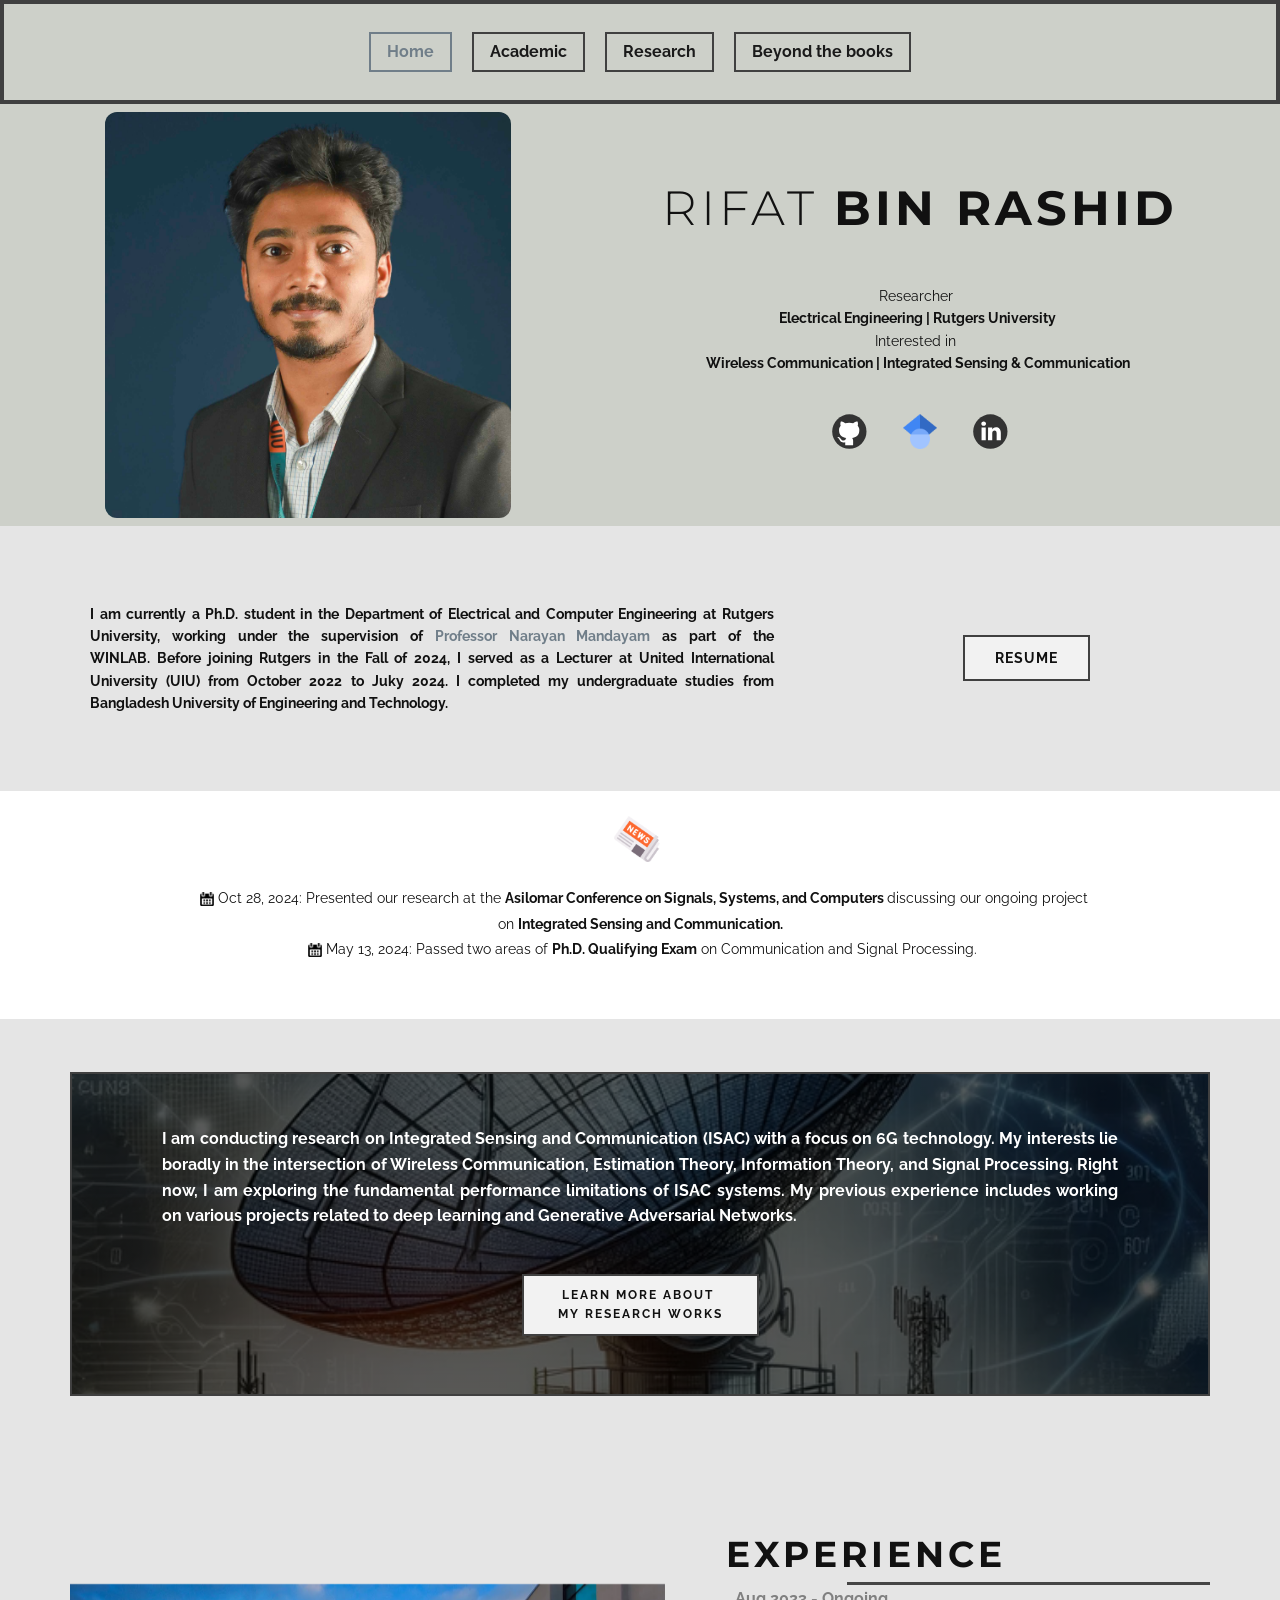
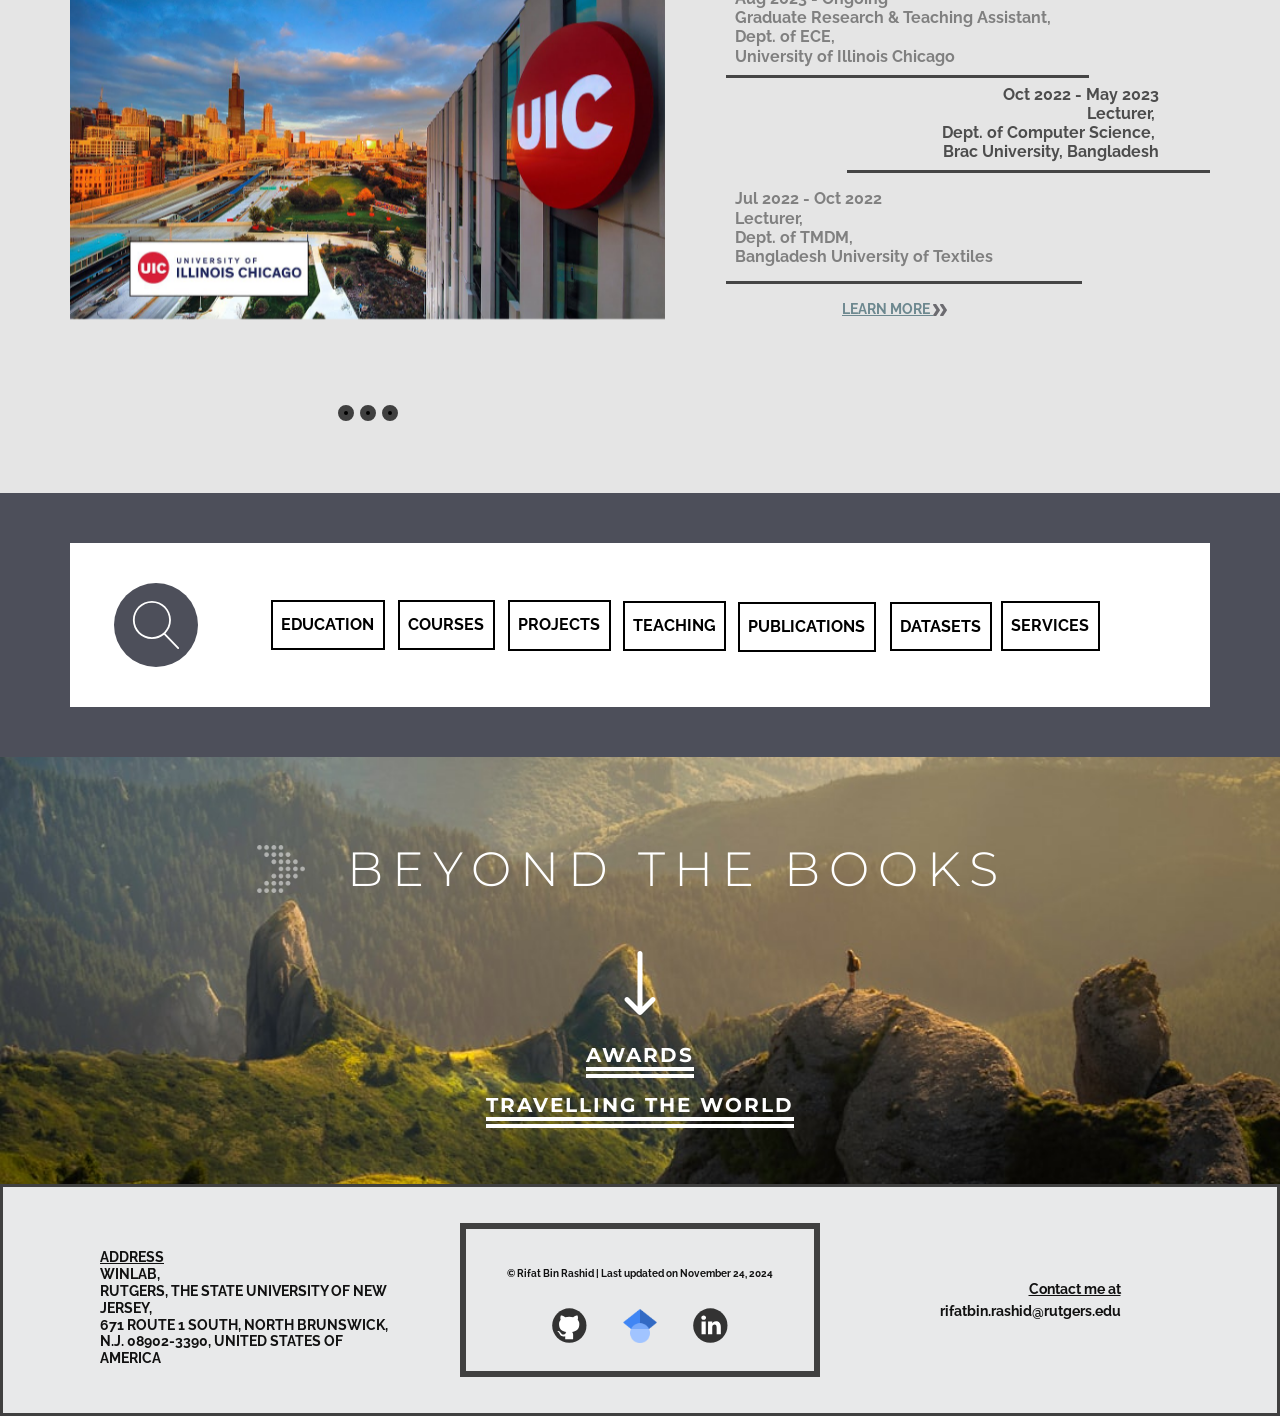
==== index.html @ 01900be0 "Update index.html" ====
<!DOCTYPE html>
<html style="font-size: 16px;" lang="en"><head>
    <meta name="viewport" content="width=device-width, initial-scale=1.0">
    <meta charset="utf-8">
    <meta name="keywords" content="Creative Portfolio, i am designer, webuilddigital, We design People Inspired Experiences that create positive change in people&amp;apos;s lives., Visual communication for brands and people">
    <meta name="description" content="">
    <title>Home</title>
    <link rel="stylesheet" href="nicepage.css" media="screen">
<link rel="stylesheet" href="index.css" media="screen">
    <script class="u-script" type="text/javascript" src="jquery.js" defer=""></script>
    <script class="u-script" type="text/javascript" src="nicepage.js" defer=""></script>
    <meta name="generator" content="Nicepage 7.0.3, nicepage.com">
    <link id="u-theme-google-font" rel="stylesheet" href="https://fonts.googleapis.com/css?family=Montserrat:100,100i,200,200i,300,300i,400,400i,500,500i,600,600i,700,700i,800,800i,900,900i|Raleway:100,100i,200,200i,300,300i,400,400i,500,500i,600,600i,700,700i,800,800i,900,900i">
    <link id="u-page-google-font" rel="stylesheet" href="https://fonts.googleapis.com/css?family=Raleway:100,100i,200,200i,300,300i,400,400i,500,500i,600,600i,700,700i,800,800i,900,900i|Montserrat:100,100i,200,200i,300,300i,400,400i,500,500i,600,600i,700,700i,800,800i,900,900i">
    
    
    
    
    
    
    
    
    
    <script type="application/ld+json">{
		"@context": "http://schema.org",
		"@type": "Organization",
		"name": "Site1",
		"sameAs": [
				"https://github.com/RifatBinRashid",
				"https://scholar.google.com/citations?hl=en&user=nobS75MAAAAJ",
				"www.linkedin.com/in/rifat-bin-rashid/"
		]
}</script>
    <meta name="theme-color" content="#707e89">
    <meta property="og:title" content="Home">
    <meta property="og:description" content="">
    <meta property="og:type" content="website">
  <meta data-intl-tel-input-cdn-path="intlTelInput/"></head>
  <body data-home-page="Home.html" data-home-page-title="Home" data-path-to-root="./" data-include-products="false" class="u-body u-xl-mode" data-lang="en"><header class="u-border-4 u-border-grey-75 u-clearfix u-custom-color-2 u-header u-sticky u-sticky-7d06" id="sec-ab9d" data-animation-name="" data-animation-duration="0" data-animation-delay="0" data-animation-direction=""><div class="u-clearfix u-sheet u-valign-middle u-sheet-1">
        <nav class="u-menu u-menu-dropdown u-offcanvas u-menu-1">
          <div class="menu-collapse" style="font-weight: 700;">
            <a class="u-button-style u-custom-text-decoration u-custom-text-hover-color u-hamburger-link u-nav-link" href="#">
              <svg class="u-svg-link" viewBox="0 0 24 24"><use xlink:href="#menu-hamburger"></use></svg>
              <svg class="u-svg-content" version="1.1" id="menu-hamburger" viewBox="0 0 16 16" x="0px" y="0px" xmlns:xlink="http://www.w3.org/1999/xlink" xmlns="http://www.w3.org/2000/svg"><g><rect y="1" width="16" height="2"></rect><rect y="7" width="16" height="2"></rect><rect y="13" width="16" height="2"></rect>
</g></svg>
            </a>
          </div>
          <div class="u-custom-menu u-nav-container">
            <ul class="u-nav u-spacing-20 u-unstyled u-nav-1"><li class="u-nav-item"><a class="u-border-2 u-border-active-palette-1-base u-border-grey-75 u-border-hover-palette-1-light-1 u-button-style u-nav-link u-text-active-palette-1-dark-1 u-text-grey-90 u-text-hover-palette-2-dark-1" href="./" style="padding: 10px 16px;">Home</a>
</li><li class="u-nav-item"><a class="u-border-2 u-border-active-palette-1-base u-border-grey-75 u-border-hover-palette-1-light-1 u-button-style u-nav-link u-text-active-palette-1-dark-1 u-text-grey-90 u-text-hover-palette-2-dark-1" href="Education.html" rel="nofollow" style="padding: 10px 16px;">Academic</a><div class="u-nav-popup"><ul class="u-border-1 u-border-grey-30 u-h-spacing-20 u-nav u-unstyled u-v-spacing-10 u-nav-2"><li class="u-nav-item"><a class="u-button-style u-grey-5 u-nav-link" href="Education.html">Education</a>
</li><li class="u-nav-item"><a class="u-button-style u-grey-5 u-nav-link" href="Courses.html">Coursess</a>
</li><li class="u-nav-item"><a class="u-button-style u-grey-5 u-nav-link" href="Academic-Projects.html">Academic Projects</a>
</li><li class="u-nav-item"><a class="u-button-style u-grey-5 u-nav-link" href="Teaching.html">Teaching</a>
</li></ul>
</div>
</li><li class="u-nav-item"><a class="u-border-2 u-border-active-palette-1-base u-border-grey-75 u-border-hover-palette-1-light-1 u-button-style u-nav-link u-text-active-palette-1-dark-1 u-text-grey-90 u-text-hover-palette-2-dark-1" href="Publications.html" style="padding: 10px 16px;">Research</a><div class="u-nav-popup"><ul class="u-border-1 u-border-grey-30 u-h-spacing-20 u-nav u-unstyled u-v-spacing-10 u-nav-3"><li class="u-nav-item"><a class="u-button-style u-grey-5 u-nav-link" href="Publications.html">Publications</a>
</li><li class="u-nav-item"><a class="u-button-style u-grey-5 u-nav-link" href="Dataset-and-Tools.html">Dataset &amp; Tools</a>
</li><li class="u-nav-item"><a class="u-button-style u-grey-5 u-nav-link" href="Conferences.html" target="_blank">Conferences</a>
</li><li class="u-nav-item"><a class="u-button-style u-grey-5 u-nav-link" href="Service.html">Service</a>
</li></ul>
</div>
</li><li class="u-nav-item"><a class="u-border-2 u-border-active-palette-1-base u-border-grey-75 u-border-hover-palette-1-light-1 u-button-style u-nav-link u-text-active-palette-1-dark-1 u-text-grey-90 u-text-hover-palette-2-dark-1" href="Award.html" style="padding: 10px 16px;">Beyond the books</a><div class="u-nav-popup"><ul class="u-border-1 u-border-grey-30 u-h-spacing-20 u-nav u-unstyled u-v-spacing-10 u-nav-4"><li class="u-nav-item"><a class="u-button-style u-grey-5 u-nav-link" href="Award.html">Awards</a>
</li><li class="u-nav-item"><a class="u-button-style u-grey-5 u-nav-link" href="Travelling-the-world.html">Travelling the world</a>
</li></ul>
</div>
</li></ul>
          </div>
          <div class="u-custom-menu u-nav-container-collapse">
            <div class="u-black u-container-style u-inner-container-layout u-opacity u-opacity-95 u-sidenav">
              <div class="u-inner-container-layout u-sidenav-overflow">
                <div class="u-menu-close"></div>
                <ul class="u-align-center u-nav u-popupmenu-items u-unstyled u-nav-5"><li class="u-nav-item"><a class="u-button-style u-nav-link" href="./">Home</a>
</li><li class="u-nav-item"><a class="u-button-style u-nav-link" href="Education.html" rel="nofollow">Academic</a><div class="u-nav-popup"><ul class="u-border-1 u-border-grey-30 u-h-spacing-20 u-nav u-unstyled u-v-spacing-10 u-nav-6"><li class="u-nav-item"><a class="u-button-style u-nav-link" href="Education.html">Education</a>
</li><li class="u-nav-item"><a class="u-button-style u-nav-link" href="Courses.html">Courses</a>
</li><li class="u-nav-item"><a class="u-button-style u-nav-link" href="Academic-Projects.html">Academic Projects</a>
</li><li class="u-nav-item"><a class="u-button-style u-nav-link" href="Teaching.html">Teaching</a>
</li></ul>
</div>
</li><li class="u-nav-item"><a class="u-button-style u-nav-link" href="Publications.html">Research</a><div class="u-nav-popup"><ul class="u-border-1 u-border-grey-30 u-h-spacing-20 u-nav u-unstyled u-v-spacing-10 u-nav-7"><li class="u-nav-item"><a class="u-button-style u-nav-link" href="Publications.html">Publications</a>
</li><li class="u-nav-item"><a class="u-button-style u-nav-link" href="Dataset-and-Tools.html">Dataset &amp; Tools</a>
</li><li class="u-nav-item"><a class="u-button-style u-nav-link" href="Conferences.html" target="_blank">Conferences</a>
</li><li class="u-nav-item"><a class="u-button-style u-nav-link" href="Service.html">Service</a>
</li></ul>
</div>
</li><li class="u-nav-item"><a class="u-button-style u-nav-link" href="Award.html">Beyond the books</a><div class="u-nav-popup"><ul class="u-border-1 u-border-grey-30 u-h-spacing-20 u-nav u-unstyled u-v-spacing-10 u-nav-8"><li class="u-nav-item"><a class="u-button-style u-nav-link" href="Award.html">Awards</a>
</li><li class="u-nav-item"><a class="u-button-style u-nav-link" href="Travelling-the-world.html">Travelling the world</a>
</li></ul>
</div>
</li></ul>
              </div>
            </div>
            <div class="u-black u-menu-overlay u-opacity u-opacity-70"></div>
          </div>
        </nav>
      </div></header>
    <section class="u-align-center u-clearfix u-container-align-center u-custom-color-2 u-valign-middle-xs u-section-1" id="carousel_a717">
      <div class="u-clearfix u-sheet u-sheet-1">
        <img alt="" class="u-hover-feature u-image u-image-round u-radius u-image-1" data-image-width="200" data-image-height="200" src="images/1169817_CustomAvatar.jpg">
        <div class="u-clearfix u-expanded-width-xs u-group-elements u-group-elements-1">
          <div class="u-clearfix u-expanded-width-lg u-expanded-width-xl u-expanded-width-xs u-group-elements u-group-elements-2">
            <h2 class="u-hover-feature u-text u-text-1">Rifat&nbsp;<b>Bin Rashid</b>
            </h2>
            <p class="u-custom-font u-font-raleway u-hover-feature u-text u-text-2">Researcher&nbsp;<br>
              <span style="font-weight: 700;">Electrical Engineering | Rutgers University </span>
              <br>Interested in&nbsp;<br>
              <span style="font-weight: 700;">Wireless Communication | Integrated Sensing &amp; Communication</span>
              <br>
            </p>
          </div>
          <div class="u-social-icons u-spacing-36 u-social-icons-1">
            <a class="u-social-url" target="_blank" data-type="Github" title="Github" href="https://github.com/asnsams"><span class="u-icon u-social-github u-social-icon u-text-grey-80 u-icon-1"><svg class="u-svg-link" preserveAspectRatio="xMidYMin slice" viewBox="0 0 112 112" style=""><use xmlns:xlink="http://www.w3.org/1999/xlink" xlink:href="#svg-3ce8"></use></svg><svg class="u-svg-content" viewBox="0 0 112 112" x="0" y="0" id="svg-3ce8"><circle fill="currentColor" cx="56.1" cy="56.1" r="55"></circle><path fill="#FFFFFF" d="M88,51.3c0-5.5-1.9-10.2-5.3-13.7c0.6-1.3,2.3-6.5-0.5-13.5c0,0-4.2-1.4-14,5.3c-4.1-1.1-8.4-1.7-12.7-1.8
	c-4.3,0-8.7,0.6-12.7,1.8c-9.7-6.6-14-5.3-14-5.3c-2.8,7-1,12.2-0.5,13.5C25,41.2,23,45.7,23,51.3c0,19.6,11.9,23.9,23.3,25.2
	c-1.5,1.3-2.8,3.5-3.2,6.8c-3,1.3-10.2,3.6-14.9-4.3c0,0-2.7-4.9-7.8-5.3c0,0-5-0.1-0.4,3.1c0,0,3.3,1.6,5.6,7.5c0,0,3,9.1,17.2,6
	c0,4.3,0.1,8.3,0.1,9.5h25.2c0-1.7,0.1-7.2,0.1-14c0-4.7-1.7-7.9-3.4-9.4C76,75.2,88,70.9,88,51.3z"></path></svg></span>
            </a>
            <a class="u-social-url" target="_blank" data-type="Google Plus" title="Google Scholar" href="https://scholar.google.com/citations?user=h0P-8HcAAAAJ&amp;hl=en&amp;oi=ao"><span class="plus u-file-icon u-icon u-social-google u-social-icon u-text-grey-80 u-icon-2"><img src="images/768px-Google_Scholar_logo.svg.png" alt=""></span>
            </a>
            <a class="u-social-url" target="_blank" data-type="LinkedIn" title="LinkedIn" href="https://www.linkedin.com/in/ataher-sams/"><span class="u-icon u-social-icon u-social-linkedin u-text-grey-80 u-icon-3"><svg class="u-svg-link" preserveAspectRatio="xMidYMin slice" viewBox="0 0 112 112" style=""><use xmlns:xlink="http://www.w3.org/1999/xlink" xlink:href="#svg-fbcb"></use></svg><svg class="u-svg-content" viewBox="0 0 112 112" x="0" y="0" id="svg-fbcb"><circle fill="currentColor" cx="56.1" cy="56.1" r="55"></circle><path fill="#FFFFFF" d="M41.3,83.7H27.9V43.4h13.4V83.7z M34.6,37.9L34.6,37.9c-4.6,0-7.5-3.1-7.5-7c0-4,3-7,7.6-7s7.4,3,7.5,7
      C42.2,34.8,39.2,37.9,34.6,37.9z M89.6,83.7H76.2V62.2c0-5.4-1.9-9.1-6.8-9.1c-3.7,0-5.9,2.5-6.9,4.9c-0.4,0.9-0.4,2.1-0.4,3.3v22.5
      H48.7c0,0,0.2-36.5,0-40.3h13.4v5.7c1.8-2.7,5-6.7,12.1-6.7c8.8,0,15.4,5.8,15.4,18.1V83.7z"></path></svg></span>
            </a>
          </div>
        </div>
      </div>
      
      
      
    </section>
    <section class="u-clearfix u-grey-10 u-section-2" id="sec-7c5b">
      <div class="u-clearfix u-sheet u-valign-middle u-sheet-1">
        <div class="data-layout-selected u-clearfix u-expanded-width u-gutter-50 u-layout-wrap u-layout-wrap-1">
          <div class="u-layout">
            <div class="u-layout-row">
              <div class="u-align-justify u-container-style u-layout-cell u-left-cell u-size-39 u-layout-cell-1">
                <div class="u-container-layout u-valign-middle-lg u-valign-middle-xl u-container-layout-1">
                  <p class="u-large-text u-text u-text-variant u-text-1"> I am currently a Ph.D. student in the Department of Electrical and Computer Engineering at Rutgers University, working under the supervision of <a href="https://www.winlab.rutgers.edu/~narayan/" class="u-active-none u-border-none u-btn u-button-link u-button-style u-hover-none u-none u-text-palette-1-base u-btn-1" target="_blank">Professor Narayan Mandayam</a>&nbsp;as part of the WINLAB.&nbsp;Before joining Rutgers in the Fall of 2024, I served as a Lecturer at United International University (UIU) from October 2022 to Juky 2024. I completed my undergraduate studies from Bangladesh University of Engineering and Technology.
                  </p>
                </div>
              </div>
              <div class="u-container-style u-layout-cell u-right-cell u-size-21 u-layout-cell-2">
                <div class="u-container-layout u-valign-middle-xs u-container-layout-2">
                  <a href="https://drive.google.com/file/d/1ei5D3sKghQOYN9W5wJcwx8kEYd9vOah1/view?usp=sharing" class="u-active-palette-5-base u-border-2 u-border-grey-75 u-border-hover-black u-btn u-button-style u-grey-5 u-hover-feature u-hover-palette-2-base u-btn-2" data-animation-name="customAnimationIn" data-animation-duration="1000" target="_blank">Resume </a>
                </div>
              </div>
            </div>
          </div>
        </div>
      </div>
      
    </section>
    <section class="u-align-center u-clearfix u-container-align-center u-section-3" id="sec-b1a1">
      <div class="u-clearfix u-sheet u-sheet-1">
        <h5 class="u-align-center u-text u-text-1"><span class="u-file-icon u-icon u-icon-1"><img src="images/10290270.png" alt=""></span>&nbsp;
        </h5>
        <p class="u-align-center u-text u-text-2">&nbsp; <span class="u-file-icon u-icon"><img src="images/61469.png" alt=""></span> Oct 28, 2024: ​Presented our research at the <span style="font-weight: 700;">Asilomar Conference on Signals, Systems, and Computers </span>discussing our ongoing project on&nbsp;<span style="font-weight: 700;">Integrated Sensing and Communication. </span>
          <br>&nbsp; <span class="u-file-icon u-icon"><img src="images/61469.png" alt=""></span>&nbsp;May 13, 2024: <span style="font-weight: 700;">
            <span style="font-weight: 400;">Passed</span>
            <span style="font-weight: 400;">two areas of <span style="font-weight: 700;">Ph.D. Qualifying Exam</span> on Communication and Signal Processing.&nbsp;
            </span>
          </span>
        </p>
      </div>
    </section>
    <section class="u-align-center u-clearfix u-container-align-center u-grey-10 u-section-4" id="sec-fa0a">
      <div class="u-clearfix u-sheet u-valign-middle-md u-valign-middle-sm u-valign-middle-xs u-sheet-1">
        <div class="data-layout-selected u-clearfix u-expanded-width u-gutter-0 u-layout-wrap u-layout-wrap-1">
          <div class="u-layout" style="">
            <div class="u-layout-row" style="">
              <div class="u-align-justify u-container-style u-effect-hover-zoomOut u-layout-cell u-right-cell u-shading u-size-60 u-size-xs-60 u-layout-cell-1" data-image-width="1024" data-image-height="1024">
                <div class="u-background-effect u-expanded">
                  <div class="u-background-effect-image u-expanded u-image u-shading u-image-1" data-image-width="1024" data-image-height="1024"></div>
                </div>
                <div class="u-border-2 u-border-grey-75 u-container-layout u-container-layout-1">
                  <p class="u-text u-text-1"> I am conducting research on Integrated Sensing and Communication (ISAC) with a focus on 6G technology. My interests lie boradly in the intersection of Wireless Communication, Estimation Theory, Information Theory, and Signal Processing. Right now, I am exploring the fundamental performance limitations of ISAC systems. My previous experience includes working on various projects related to deep learning and Generative Adversarial Networks.</p>
                  <a href="Publications.html" class="u-border-2 u-border-active-palette-2-dark-3 u-border-grey-75 u-border-hover-black u-btn u-button-style u-grey-5 u-hover-feature u-hover-palette-2-base u-btn-1">Learn more About&nbsp;<br>my research works
                  </a>
                </div>
              </div>
            </div>
          </div>
        </div>
      </div>
      
    </section>
    <section class="u-clearfix u-grey-10 u-section-5" id="carousel_47ee">
      <div class="u-clearfix u-sheet u-sheet-1">
        <div id="carousel-9112" data-interval="2000" data-u-ride="carousel" class="u-carousel u-carousel-duration-250 u-expanded-width-xs u-slider u-slider-1">
          <ol class="u-absolute-hcenter u-carousel-indicators u-carousel-indicators-1">
            <li data-u-target="#carousel-9112" class="u-active u-black u-border-6 u-border-grey-75 u-shape-circle" data-u-slide-to="0" style="height: 16px; width: 16px; border-style: solid;"></li>
            <li data-u-target="#carousel-9112" class="u-black u-border-6 u-border-grey-75 u-shape-circle" data-u-slide-to="1" style="height: 16px; width: 16px; border-style: solid;"></li>
            <li data-u-target="#carousel-9112" class="u-black u-border-6 u-border-grey-75 u-shape-circle" data-u-slide-to="2" style="height: 16px; width: 16px; border-style: solid;"></li>
          </ol>
          <div class="u-carousel-inner" role="listbox">
            <div class="custom-expanded u-active u-carousel-item u-container-style u-image u-image-contain u-slide u-image-1" data-image-width="1280" data-image-height="720">
              <div class="u-container-layout u-container-layout-1"></div>
            </div>
            <div class="custom-expanded u-carousel-item u-container-style u-image u-slide u-image-2" data-image-width="1200" data-image-height="800">
              <div class="u-container-layout u-container-layout-2"></div>
            </div>
            <div class="custom-expanded u-carousel-item u-container-align-center u-container-style u-image u-slide u-image-3" data-image-width="1080" data-image-height="759">
              <div class="u-container-layout u-container-layout-3"></div>
            </div>
          </div>
          <a class="u-absolute-vcenter u-carousel-control u-carousel-control-prev u-hidden u-text-grey-30 u-carousel-control-1" href="#carousel-9112" role="button" data-u-slide="prev">
            <span aria-hidden="true">
              <svg viewBox="0 0 477.175 477.175"><path d="M145.188,238.575l215.5-215.5c5.3-5.3,5.3-13.8,0-19.1s-13.8-5.3-19.1,0l-225.1,225.1c-5.3,5.3-5.3,13.8,0,19.1l225.1,225
                    c2.6,2.6,6.1,4,9.5,4s6.9-1.3,9.5-4c5.3-5.3,5.3-13.8,0-19.1L145.188,238.575z"></path></svg>
            </span>
            <span class="sr-only">+Previous</span>
          </a>
          <a class="u-absolute-vcenter u-carousel-control u-carousel-control-next u-hidden u-text-grey-30 u-carousel-control-2" href="#carousel-9112" role="button" data-u-slide="next">
            <span aria-hidden="true">
              <svg viewBox="0 0 477.175 477.175"><path d="M360.731,229.075l-225.1-225.1c-5.3-5.3-13.8-5.3-19.1,0s-5.3,13.8,0,19.1l215.5,215.5l-215.5,215.5
                    c-5.3,5.3-5.3,13.8,0,19.1c2.6,2.6,6.1,4,9.5,4c3.4,0,6.9-1.3,9.5-4l225.1-225.1C365.931,242.875,365.931,234.275,360.731,229.075z"></path></svg>
            </span>
            <span class="sr-only">+Next</span>
          </a>
        </div>
        <div class="u-container-style u-expanded-width-sm u-expanded-width-xs u-group u-group-1">
          <div class="u-container-layout u-container-layout-4">
            <h2 class="u-custom-font u-font-montserrat u-text u-text-default u-text-1">Experience</h2>
            <div class="u-border-3 u-border-grey-dark-1 u-line u-line-horizontal u-line-1"></div>
            <h5 class="u-custom-font u-text u-text-font u-text-grey-50 u-text-2">Aug 2023 - Ongoing<br>Graduate Research &amp; Teaching Assistant,&nbsp;<br>Dept. of ECE,&nbsp;<br>University of Illinois Chicago
            </h5>
            <div class="u-border-3 u-border-grey-dark-1 u-line u-line-horizontal u-line-2"></div>
            <h5 class="u-align-right u-custom-font u-text u-text-default u-text-font u-text-grey-70 u-text-3">Oct 2022 - May 2023<br>Lecturer,&nbsp;<br>Dept. of Computer Science,&nbsp;<br>Brac University, Bangladesh
            </h5>
            <div class="u-border-3 u-border-grey-dark-1 u-line u-line-horizontal u-line-3"></div>
            <h5 class="u-custom-font u-text u-text-font u-text-grey-50 u-text-4">Jul 2022 - Oct 2022<br>Lecturer,<br>Dept. of TMDM,&nbsp;<br>Bangladesh University of Textiles
            </h5>
            <div class="u-border-3 u-border-grey-dark-1 u-line u-line-horizontal u-line-4"></div>
            <a href="Teaching.html" class="u-border-none u-btn u-button-style u-none u-text-active-black u-text-hover-palette-2-base u-text-palette-5-dark-1 u-btn-1">Learn More&nbsp;<span class="u-icon u-text-palette-2-dark-1"><svg class="u-svg-content" viewBox="0 -32 426.66667 426" style="width: 1em; height: 1em;"><path d="m213.332031 181.667969c0 4.265625-1.277343 8.53125-3.625 11.730469l-106.667969 160c-3.839843 5.761718-10.238281 9.601562-17.707031 9.601562h-64c-11.730469 0-21.332031-9.601562-21.332031-21.332031 0-4.269531 1.28125-8.535157 3.625-11.734375l98.773438-148.265625-98.773438-148.269531c-2.34375-3.199219-3.625-7.464844-3.625-11.730469 0-11.734375 9.601562-21.335938 21.332031-21.335938h64c7.46875 0 13.867188 3.839844 17.707031 9.601563l106.667969 160c2.347657 3.199218 3.625 7.464844 3.625 11.734375zm0 0"></path><path d="m426.667969 181.667969c0 4.265625-1.28125 8.53125-3.628907 11.730469l-106.664062 160c-3.839844 5.761718-10.242188 9.601562-17.707031 9.601562h-64c-11.734375 0-21.335938-9.601562-21.335938-21.332031 0-4.269531 1.28125-8.535157 3.628907-11.734375l98.773437-148.265625-98.773437-148.269531c-2.347657-3.199219-3.628907-7.464844-3.628907-11.730469 0-11.734375 9.601563-21.335938 21.335938-21.335938h64c7.464843 0 13.867187 3.839844 17.707031 9.601563l106.664062 160c2.347657 3.199218 3.628907 7.464844 3.628907 11.734375zm0 0"></path></svg></span>
            </a>
          </div>
        </div>
      </div>
    </section>
    <section class="u-clearfix u-hidden-md u-hidden-sm u-hidden-xs u-palette-3-base u-section-6" id="carousel_aae7">
      <div class="u-clearfix u-sheet u-valign-middle u-sheet-1">
        <div class="data-layout-selected u-clearfix u-expanded-width u-layout-wrap u-layout-wrap-1">
          <div class="u-layout">
            <div class="u-layout-row">
              <div class="u-container-style u-layout-cell u-size-9 u-white u-layout-cell-1">
                <div class="u-container-layout u-valign-middle u-container-layout-1"><span class="u-icon u-icon-circle u-palette-3-base u-icon-1"><svg class="u-svg-link" preserveAspectRatio="xMidYMin slice" viewBox="0 0 52.966 52.966" style=""><use xlink:href="#svg-9829"></use></svg><svg class="u-svg-content" viewBox="0 0 52.966 52.966" x="0px" y="0px" id="svg-9829" style="enable-background:new 0 0 52.966 52.966;"><path d="M51.704,51.273L36.845,35.82c3.79-3.801,6.138-9.041,6.138-14.82c0-11.58-9.42-21-21-21s-21,9.42-21,21s9.42,21,21,21
	c5.083,0,9.748-1.817,13.384-4.832l14.895,15.491c0.196,0.205,0.458,0.307,0.721,0.307c0.25,0,0.499-0.093,0.693-0.279
	C52.074,52.304,52.086,51.671,51.704,51.273z M21.983,40c-10.477,0-19-8.523-19-19s8.523-19,19-19s19,8.523,19,19
	S32.459,40,21.983,40z"></path></svg></span>
                </div>
              </div>
              <div class="u-align-center-sm u-align-center-xs u-container-style u-layout-cell u-size-51 u-white u-layout-cell-2">
                <div class="u-container-layout u-container-layout-2">
                  <div class="u-clearfix u-group-elements u-group-elements-1">
                    <a href="Education.html" class="u-border-2 u-border-black u-btn u-button-style u-hover-black u-none u-text-hover-white u-btn-1">Education </a>
                    <a href="Courses.html" class="u-border-2 u-border-black u-btn u-button-style u-hover-black u-none u-text-hover-white u-btn-2">Courses </a>
                    <a href="Academic-Projects.html" class="u-border-2 u-border-black u-btn u-button-style u-hover-black u-none u-text-hover-white u-btn-3">Projects </a>
                    <a href="Teaching.html" class="u-border-2 u-border-black u-btn u-button-style u-hover-black u-none u-text-hover-white u-btn-4">teaching </a>
                    <a href="Dataset-and-Tools.html" class="u-border-2 u-border-black u-btn u-button-style u-hover-black u-none u-text-hover-white u-btn-5">datasets </a>
                    <a href="Service.html" class="u-border-2 u-border-black u-btn u-button-style u-hover-black u-none u-text-hover-white u-btn-6">services </a>
                  </div>
                  <a href="Publications.html" class="u-border-2 u-border-black u-btn u-button-style u-hover-black u-none u-text-hover-white u-btn-7">publications </a>
                </div>
              </div>
            </div>
          </div>
        </div>
      </div>
    </section>
    <section class="u-clearfix u-image u-section-7" id="carousel_9d5a" data-image-width="1080" data-image-height="717">
      <div class="u-clearfix u-sheet u-sheet-1">
        <h2 class="u-align-center u-text u-text-body-alt-color u-text-1" data-animation-name="customAnimationIn" data-animation-duration="1500"><span class="u-file-icon u-icon u-opacity u-opacity-50 u-text-white u-icon-1"><img src="images/98677-b14a13b3.png" alt=""></span>&nbsp;&nbsp;Beyond the books
        </h2><span class="u-icon u-icon-circle u-text-white u-icon-2"><svg class="u-svg-link" preserveAspectRatio="xMidYMin slice" viewBox="0 0 512 512" style=""><use xmlns:xlink="http://www.w3.org/1999/xlink" xlink:href="#svg-7303"></use></svg><svg class="u-svg-content" viewBox="0 0 512 512" x="0px" y="0px" id="svg-7303" style="enable-background:new 0 0 512 512;"><g><g><path d="M374.108,373.328c-7.829-7.792-20.492-7.762-28.284,0.067L276,443.557V20c0-11.046-8.954-20-20-20    c-11.046,0-20,8.954-20,20v423.558l-69.824-70.164c-7.792-7.829-20.455-7.859-28.284-0.067c-7.83,7.793-7.859,20.456-0.068,28.285    l104,104.504c0.006,0.007,0.013,0.012,0.019,0.018c7.792,7.809,20.496,7.834,28.314,0.001c0.006-0.007,0.013-0.012,0.019-0.018    l104-104.504C381.966,393.785,381.939,381.121,374.108,373.328z"></path>
</g>
</g></svg></span>
        <h5 class="u-align-center u-custom-font u-font-montserrat u-text u-text-2">
          <a class="u-active-none u-border-11 u-border-active-palette-2-dark-1 u-border-hover-palette-2-base u-border-no-left u-border-no-right u-border-no-top u-border-white u-btn u-button-link u-button-style u-hover-none u-none u-text-body-alt-color u-text-hover-palette-2-base u-btn-1" data-href="#" href="Award.html">awards</a>
        </h5>
        <h5 class="u-align-center u-custom-font u-font-montserrat u-text u-text-3">
          <a class="u-active-none u-border-11 u-border-active-palette-2-dark-1 u-border-hover-palette-2-base u-border-no-left u-border-no-right u-border-no-top u-border-white u-btn u-button-link u-button-style u-hover-none u-none u-text-body-alt-color u-text-hover-palette-2-base u-btn-2" data-href="#" href="Travelling-the-world.html">Travelling the world</a>
        </h5>
      </div>
    </section>
    
    
    
    <footer class="u-border-3 u-border-grey-75 u-clearfix u-custom-color-5 u-footer u-footer" id="sec-0f65"><div class="u-clearfix u-sheet u-sheet-1">
        <div class="data-layout-selected u-clearfix u-expanded-width u-gutter-30 u-layout-wrap u-layout-wrap-1">
          <div class="u-gutter-0 u-layout">
            <div class="u-layout-row">
              <div class="u-align-left u-container-align-left u-container-align-left-lg u-container-align-left-xl u-container-style u-layout-cell u-left-cell u-size-20 u-layout-cell-1">
                <div class="u-container-layout u-container-layout-1"><!--position-->
                  <div data-position="" class="u-position u-position-1"><!--block-->
                    <div class="u-block">
                      <div class="u-block-container u-clearfix"><!--block_header-->
                        <h5 class="u-align-center-xs u-block-header u-custom-font u-font-raleway u-text u-text-body-color u-text-1"><!--block_header_content-->
                          <span style="font-weight: 700; text-decoration: underline !important;">Address</span>
                          <br>WINLAB,&nbsp;<br>Rutgers, The State University of New Jersey, <br>671 Route 1 South, North Brunswick, N.J. 08902-3390, United States of America<br><!--/block_header_content-->
                        </h5><!--/block_header--><!--block_content-->
                        <div class="u-block-content u-text"><!--block_content_content--><!--/block_content_content--></div><!--/block_content-->
                      </div>
                    </div><!--/block-->
                  </div><!--/position-->
                </div>
              </div>
              <div class="u-align-center-md u-align-center-sm u-align-center-xs u-container-style u-layout-cell u-size-20 u-layout-cell-2">
                <div class="u-border-6 u-border-grey-75 u-container-layout u-container-layout-2">
                  <p class="u-text u-text-default u-text-3"> © Rifat Bin Rashid | Last updated on November 24, 2024</p>
                  <div class="u-social-icons u-spacing-36 u-social-icons-1">
                    <a class="u-social-url" target="_blank" data-type="Github" title="Github" href="https://github.com/RifatBinRashid"><span class="u-icon u-social-github u-social-icon u-text-grey-80 u-icon-1"><svg class="u-svg-link" preserveAspectRatio="xMidYMin slice" viewBox="0 0 112 112" style=""><use xmlns:xlink="http://www.w3.org/1999/xlink" xlink:href="#svg-0835"></use></svg><svg class="u-svg-content" viewBox="0 0 112 112" x="0" y="0" id="svg-0835"><circle fill="currentColor" cx="56.1" cy="56.1" r="55"></circle><path fill="#FFFFFF" d="M88,51.3c0-5.5-1.9-10.2-5.3-13.7c0.6-1.3,2.3-6.5-0.5-13.5c0,0-4.2-1.4-14,5.3c-4.1-1.1-8.4-1.7-12.7-1.8
	c-4.3,0-8.7,0.6-12.7,1.8c-9.7-6.6-14-5.3-14-5.3c-2.8,7-1,12.2-0.5,13.5C25,41.2,23,45.7,23,51.3c0,19.6,11.9,23.9,23.3,25.2
	c-1.5,1.3-2.8,3.5-3.2,6.8c-3,1.3-10.2,3.6-14.9-4.3c0,0-2.7-4.9-7.8-5.3c0,0-5-0.1-0.4,3.1c0,0,3.3,1.6,5.6,7.5c0,0,3,9.1,17.2,6
	c0,4.3,0.1,8.3,0.1,9.5h25.2c0-1.7,0.1-7.2,0.1-14c0-4.7-1.7-7.9-3.4-9.4C76,75.2,88,70.9,88,51.3z"></path></svg></span>
                    </a>
                    <a class="u-social-url" target="_blank" data-type="Google Plus" title="Google Scholar" href="https://scholar.google.com/citations?hl=en&user=nobS75MAAAAJ"><span class="plus u-file-icon u-icon u-social-google u-social-icon u-text-grey-80 u-icon-2"><img src="images/768px-Google_Scholar_logo.svg.png" alt=""></span>
                    </a>
                    <a class="u-social-url" target="_blank" data-type="LinkedIn" title="LinkedIn" href="www.linkedin.com/in/rifat-bin-rashid/"><span class="u-icon u-social-icon u-social-linkedin u-text-grey-80 u-icon-3"><svg class="u-svg-link" preserveAspectRatio="xMidYMin slice" viewBox="0 0 112 112" style=""><use xmlns:xlink="http://www.w3.org/1999/xlink" xlink:href="#svg-c08f"></use></svg><svg class="u-svg-content" viewBox="0 0 112 112" x="0" y="0" id="svg-c08f"><circle fill="currentColor" cx="56.1" cy="56.1" r="55"></circle><path fill="#FFFFFF" d="M41.3,83.7H27.9V43.4h13.4V83.7z M34.6,37.9L34.6,37.9c-4.6,0-7.5-3.1-7.5-7c0-4,3-7,7.6-7s7.4,3,7.5,7
      C42.2,34.8,39.2,37.9,34.6,37.9z M89.6,83.7H76.2V62.2c0-5.4-1.9-9.1-6.8-9.1c-3.7,0-5.9,2.5-6.9,4.9c-0.4,0.9-0.4,2.1-0.4,3.3v22.5
      H48.7c0,0,0.2-36.5,0-40.3h13.4v5.7c1.8-2.7,5-6.7,12.1-6.7c8.8,0,15.4,5.8,15.4,18.1V83.7z"></path></svg></span>
                    </a>
                  </div>
                </div>
              </div>
              <div class="u-align-center-xs u-align-right-lg u-align-right-md u-align-right-sm u-align-right-xl u-container-align-right u-container-style u-layout-cell u-right-cell u-size-20 u-layout-cell-3">
                <div class="u-container-layout u-valign-middle u-container-layout-3">
                  <p class="u-custom-font u-font-raleway u-text u-text-body-color u-text-default u-text-4">
                    <span style="font-weight: 700; text-decoration: underline !important;">Contact me at</span>
                    <br>rifatbin.rashid@rutgers.edu<br>
                  </p>
                </div>
              </div>
            </div>
          </div>
        </div>
      </div></footer>
  
</body></html>
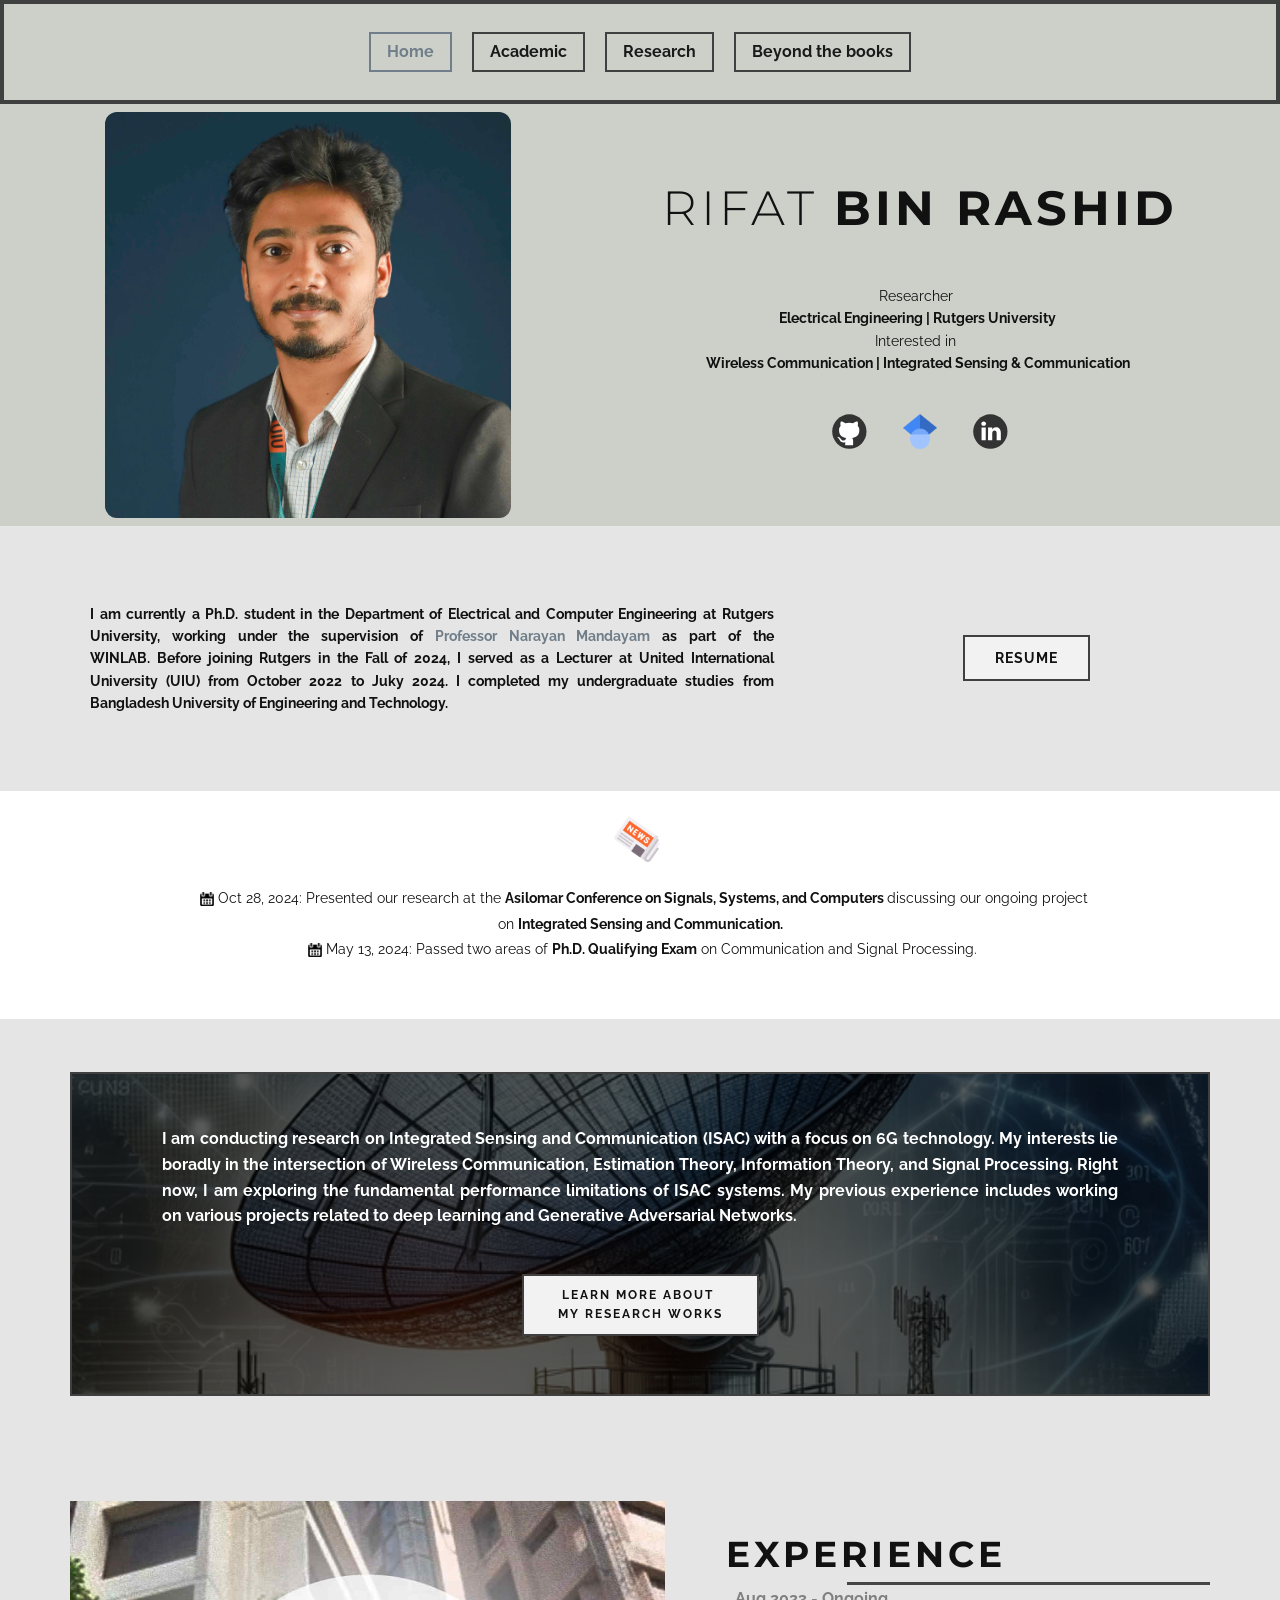
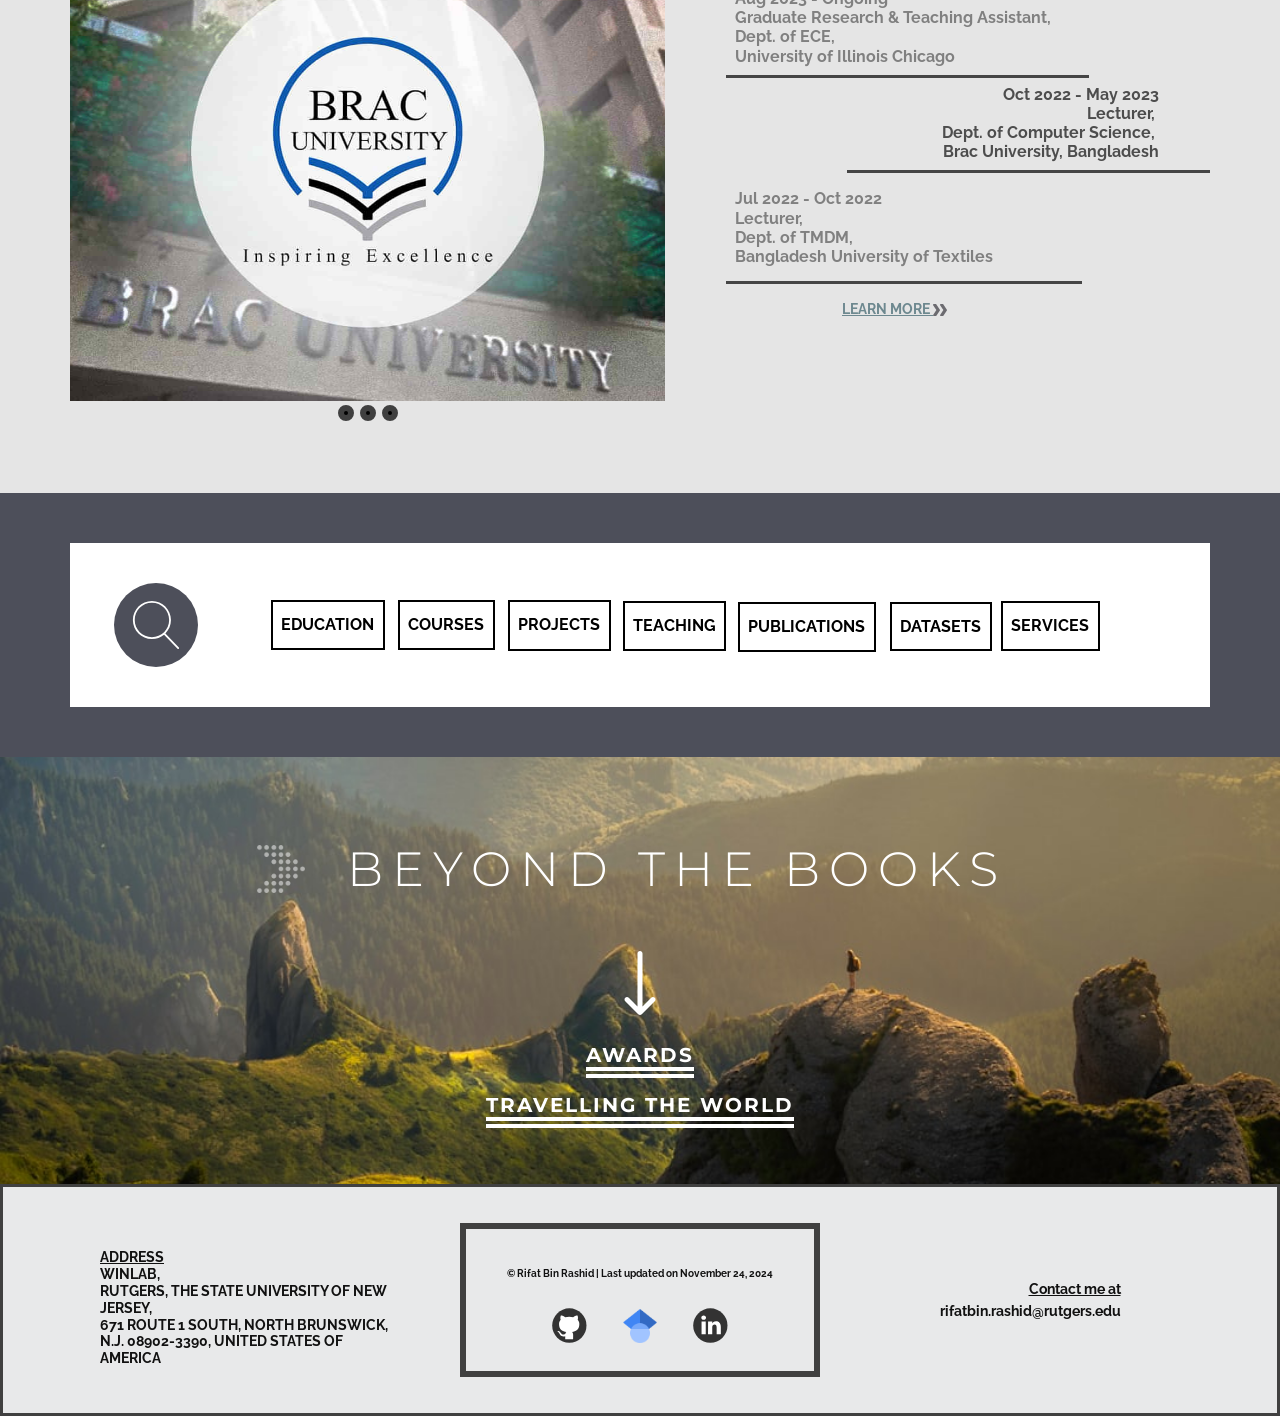
==== commit dfc82c10: "Update index.html" ====
--- a/index.html
+++ b/index.html
@@ -29,7 +29,7 @@
 		"sameAs": [
 				"https://github.com/RifatBinRashid",
 				"https://scholar.google.com/citations?hl=en&user=nobS75MAAAAJ",
-				"www.linkedin.com/in/rifat-bin-rashid/"
+				"https://www.linkedin.com/in/rifat-bin-rashid/"
 		]
 }</script>
     <meta name="theme-color" content="#707e89">
@@ -109,14 +109,14 @@
             </p>
           </div>
           <div class="u-social-icons u-spacing-36 u-social-icons-1">
-            <a class="u-social-url" target="_blank" data-type="Github" title="Github" href="https://github.com/asnsams"><span class="u-icon u-social-github u-social-icon u-text-grey-80 u-icon-1"><svg class="u-svg-link" preserveAspectRatio="xMidYMin slice" viewBox="0 0 112 112" style=""><use xmlns:xlink="http://www.w3.org/1999/xlink" xlink:href="#svg-3ce8"></use></svg><svg class="u-svg-content" viewBox="0 0 112 112" x="0" y="0" id="svg-3ce8"><circle fill="currentColor" cx="56.1" cy="56.1" r="55"></circle><path fill="#FFFFFF" d="M88,51.3c0-5.5-1.9-10.2-5.3-13.7c0.6-1.3,2.3-6.5-0.5-13.5c0,0-4.2-1.4-14,5.3c-4.1-1.1-8.4-1.7-12.7-1.8
+            <a class="u-social-url" target="_blank" data-type="Github" title="Github" href="https://github.com/RifatBinRashid"><span class="u-icon u-social-github u-social-icon u-text-grey-80 u-icon-1"><svg class="u-svg-link" preserveAspectRatio="xMidYMin slice" viewBox="0 0 112 112" style=""><use xmlns:xlink="http://www.w3.org/1999/xlink" xlink:href="#svg-3ce8"></use></svg><svg class="u-svg-content" viewBox="0 0 112 112" x="0" y="0" id="svg-3ce8"><circle fill="currentColor" cx="56.1" cy="56.1" r="55"></circle><path fill="#FFFFFF" d="M88,51.3c0-5.5-1.9-10.2-5.3-13.7c0.6-1.3,2.3-6.5-0.5-13.5c0,0-4.2-1.4-14,5.3c-4.1-1.1-8.4-1.7-12.7-1.8
 	c-4.3,0-8.7,0.6-12.7,1.8c-9.7-6.6-14-5.3-14-5.3c-2.8,7-1,12.2-0.5,13.5C25,41.2,23,45.7,23,51.3c0,19.6,11.9,23.9,23.3,25.2
 	c-1.5,1.3-2.8,3.5-3.2,6.8c-3,1.3-10.2,3.6-14.9-4.3c0,0-2.7-4.9-7.8-5.3c0,0-5-0.1-0.4,3.1c0,0,3.3,1.6,5.6,7.5c0,0,3,9.1,17.2,6
 	c0,4.3,0.1,8.3,0.1,9.5h25.2c0-1.7,0.1-7.2,0.1-14c0-4.7-1.7-7.9-3.4-9.4C76,75.2,88,70.9,88,51.3z"></path></svg></span>
             </a>
-            <a class="u-social-url" target="_blank" data-type="Google Plus" title="Google Scholar" href="https://scholar.google.com/citations?user=h0P-8HcAAAAJ&amp;hl=en&amp;oi=ao"><span class="plus u-file-icon u-icon u-social-google u-social-icon u-text-grey-80 u-icon-2"><img src="images/768px-Google_Scholar_logo.svg.png" alt=""></span>
-            </a>
-            <a class="u-social-url" target="_blank" data-type="LinkedIn" title="LinkedIn" href="https://www.linkedin.com/in/ataher-sams/"><span class="u-icon u-social-icon u-social-linkedin u-text-grey-80 u-icon-3"><svg class="u-svg-link" preserveAspectRatio="xMidYMin slice" viewBox="0 0 112 112" style=""><use xmlns:xlink="http://www.w3.org/1999/xlink" xlink:href="#svg-fbcb"></use></svg><svg class="u-svg-content" viewBox="0 0 112 112" x="0" y="0" id="svg-fbcb"><circle fill="currentColor" cx="56.1" cy="56.1" r="55"></circle><path fill="#FFFFFF" d="M41.3,83.7H27.9V43.4h13.4V83.7z M34.6,37.9L34.6,37.9c-4.6,0-7.5-3.1-7.5-7c0-4,3-7,7.6-7s7.4,3,7.5,7
+            <a class="u-social-url" target="_blank" data-type="Google Plus" title="Google Scholar" href="https://scholar.google.com/citations?hl=en&user=nobS75MAAAAJ&amp;hl=en&amp;oi=ao"><span class="plus u-file-icon u-icon u-social-google u-social-icon u-text-grey-80 u-icon-2"><img src="images/768px-Google_Scholar_logo.svg.png" alt=""></span>
+            </a>
+            <a class="u-social-url" target="_blank" data-type="LinkedIn" title="LinkedIn" href="https://www.linkedin.com/in/rifat-bin-rashid/"><span class="u-icon u-social-icon u-social-linkedin u-text-grey-80 u-icon-3"><svg class="u-svg-link" preserveAspectRatio="xMidYMin slice" viewBox="0 0 112 112" style=""><use xmlns:xlink="http://www.w3.org/1999/xlink" xlink:href="#svg-fbcb"></use></svg><svg class="u-svg-content" viewBox="0 0 112 112" x="0" y="0" id="svg-fbcb"><circle fill="currentColor" cx="56.1" cy="56.1" r="55"></circle><path fill="#FFFFFF" d="M41.3,83.7H27.9V43.4h13.4V83.7z M34.6,37.9L34.6,37.9c-4.6,0-7.5-3.1-7.5-7c0-4,3-7,7.6-7s7.4,3,7.5,7
       C42.2,34.8,39.2,37.9,34.6,37.9z M89.6,83.7H76.2V62.2c0-5.4-1.9-9.1-6.8-9.1c-3.7,0-5.9,2.5-6.9,4.9c-0.4,0.9-0.4,2.1-0.4,3.3v22.5
       H48.7c0,0,0.2-36.5,0-40.3h13.4v5.7c1.8-2.7,5-6.7,12.1-6.7c8.8,0,15.4,5.8,15.4,18.1V83.7z"></path></svg></span>
             </a>
@@ -313,7 +313,7 @@
                     </a>
                     <a class="u-social-url" target="_blank" data-type="Google Plus" title="Google Scholar" href="https://scholar.google.com/citations?hl=en&user=nobS75MAAAAJ"><span class="plus u-file-icon u-icon u-social-google u-social-icon u-text-grey-80 u-icon-2"><img src="images/768px-Google_Scholar_logo.svg.png" alt=""></span>
                     </a>
-                    <a class="u-social-url" target="_blank" data-type="LinkedIn" title="LinkedIn" href="www.linkedin.com/in/rifat-bin-rashid/"><span class="u-icon u-social-icon u-social-linkedin u-text-grey-80 u-icon-3"><svg class="u-svg-link" preserveAspectRatio="xMidYMin slice" viewBox="0 0 112 112" style=""><use xmlns:xlink="http://www.w3.org/1999/xlink" xlink:href="#svg-c08f"></use></svg><svg class="u-svg-content" viewBox="0 0 112 112" x="0" y="0" id="svg-c08f"><circle fill="currentColor" cx="56.1" cy="56.1" r="55"></circle><path fill="#FFFFFF" d="M41.3,83.7H27.9V43.4h13.4V83.7z M34.6,37.9L34.6,37.9c-4.6,0-7.5-3.1-7.5-7c0-4,3-7,7.6-7s7.4,3,7.5,7
+                    <a class="u-social-url" target="_blank" data-type="LinkedIn" title="LinkedIn" href="https://www.linkedin.com/in/rifat-bin-rashid/"><span class="u-icon u-social-icon u-social-linkedin u-text-grey-80 u-icon-3"><svg class="u-svg-link" preserveAspectRatio="xMidYMin slice" viewBox="0 0 112 112" style=""><use xmlns:xlink="http://www.w3.org/1999/xlink" xlink:href="#svg-c08f"></use></svg><svg class="u-svg-content" viewBox="0 0 112 112" x="0" y="0" id="svg-c08f"><circle fill="currentColor" cx="56.1" cy="56.1" r="55"></circle><path fill="#FFFFFF" d="M41.3,83.7H27.9V43.4h13.4V83.7z M34.6,37.9L34.6,37.9c-4.6,0-7.5-3.1-7.5-7c0-4,3-7,7.6-7s7.4,3,7.5,7
       C42.2,34.8,39.2,37.9,34.6,37.9z M89.6,83.7H76.2V62.2c0-5.4-1.9-9.1-6.8-9.1c-3.7,0-5.9,2.5-6.9,4.9c-0.4,0.9-0.4,2.1-0.4,3.3v22.5
       H48.7c0,0,0.2-36.5,0-40.3h13.4v5.7c1.8-2.7,5-6.7,12.1-6.7c8.8,0,15.4,5.8,15.4,18.1V83.7z"></path></svg></span>
                     </a>
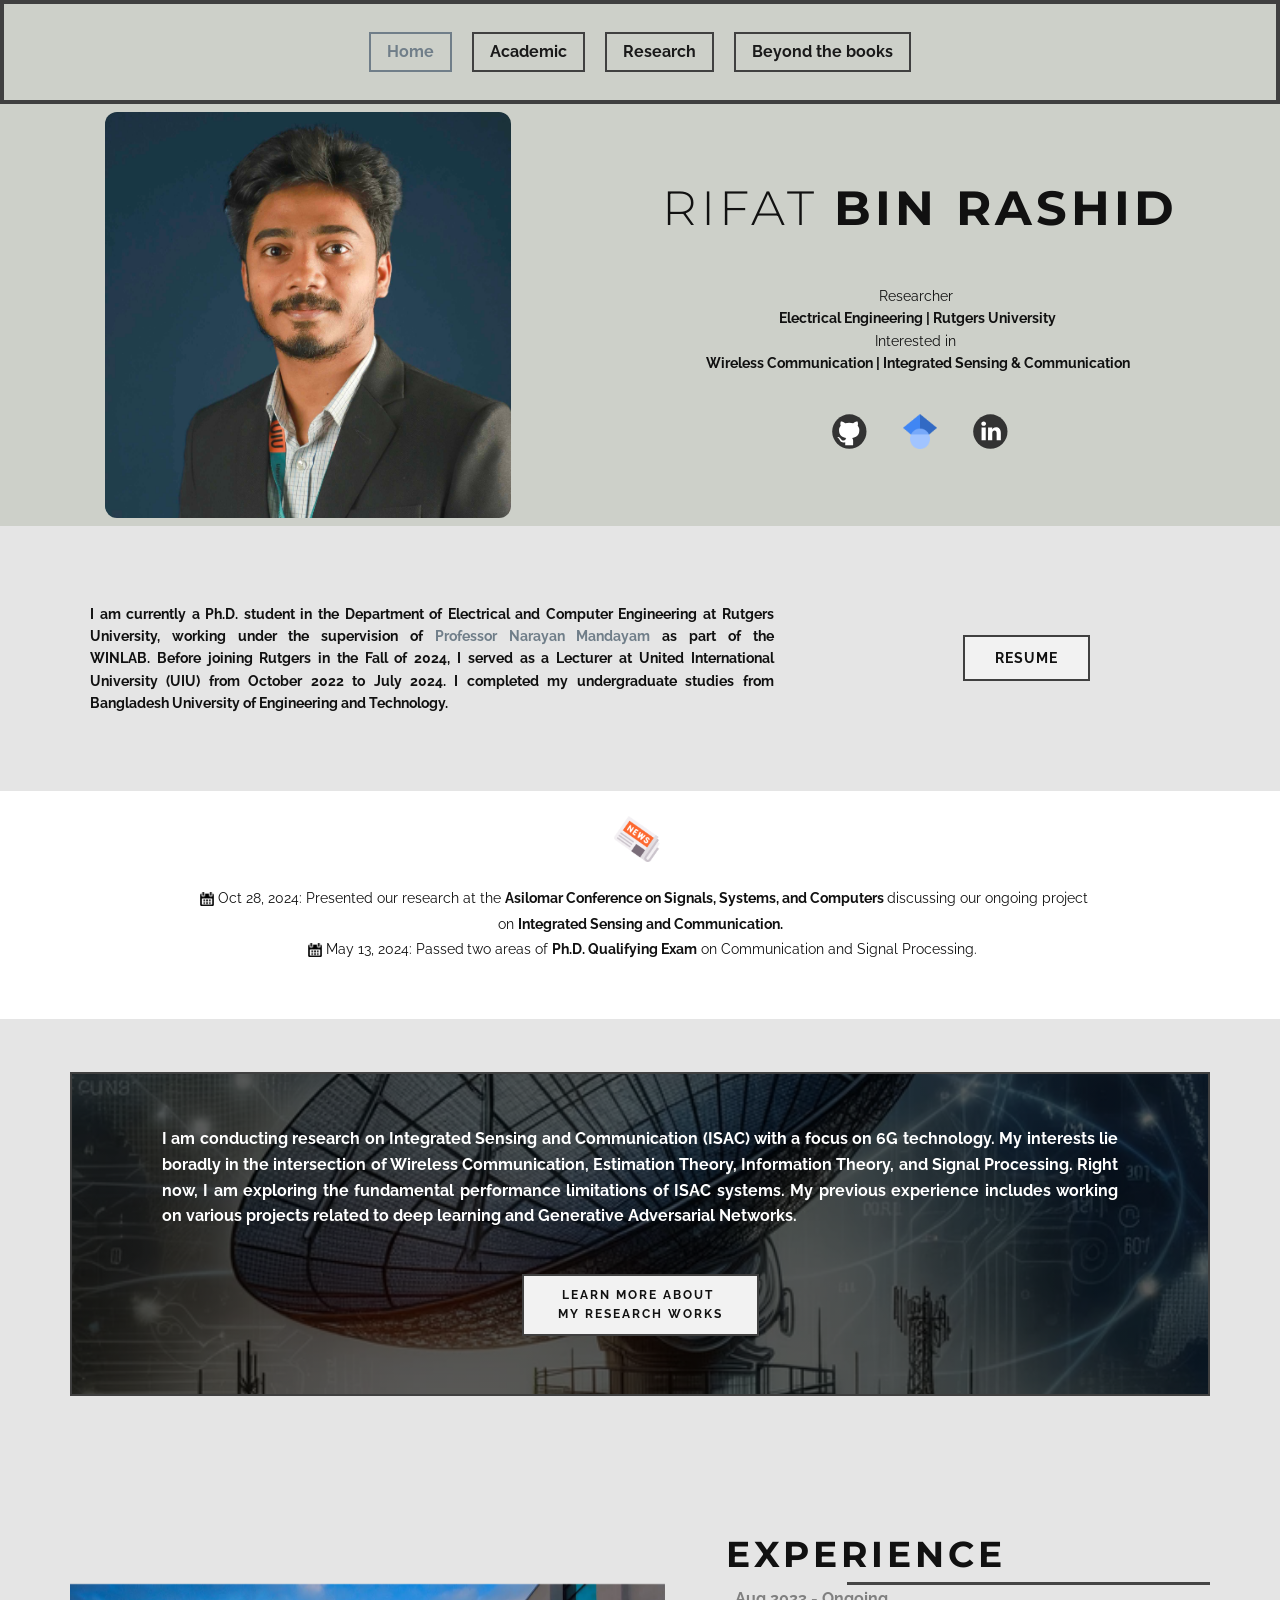
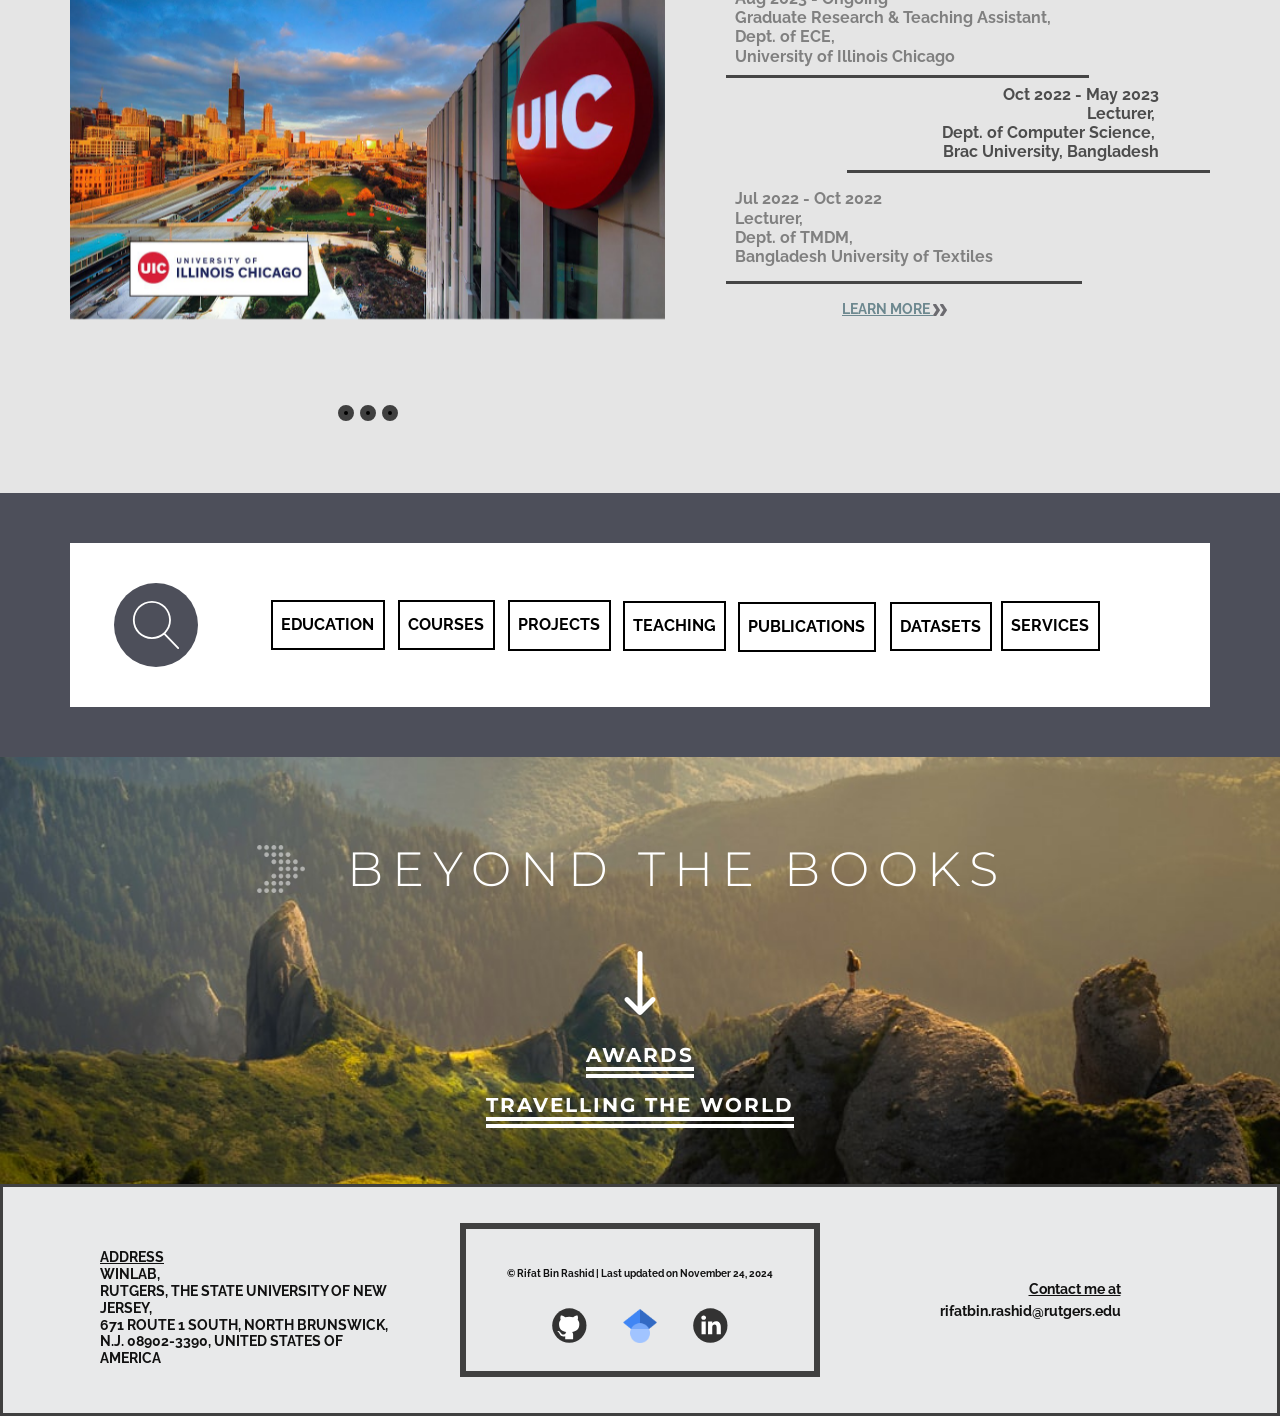
==== commit 169c41b0: "Update index.html" ====
--- a/index.html
+++ b/index.html
@@ -134,7 +134,7 @@
             <div class="u-layout-row">
               <div class="u-align-justify u-container-style u-layout-cell u-left-cell u-size-39 u-layout-cell-1">
                 <div class="u-container-layout u-valign-middle-lg u-valign-middle-xl u-container-layout-1">
-                  <p class="u-large-text u-text u-text-variant u-text-1"> I am currently a Ph.D. student in the Department of Electrical and Computer Engineering at Rutgers University, working under the supervision of <a href="https://www.winlab.rutgers.edu/~narayan/" class="u-active-none u-border-none u-btn u-button-link u-button-style u-hover-none u-none u-text-palette-1-base u-btn-1" target="_blank">Professor Narayan Mandayam</a>&nbsp;as part of the WINLAB.&nbsp;Before joining Rutgers in the Fall of 2024, I served as a Lecturer at United International University (UIU) from October 2022 to Juky 2024. I completed my undergraduate studies from Bangladesh University of Engineering and Technology.
+                  <p class="u-large-text u-text u-text-variant u-text-1"> I am currently a Ph.D. student in the Department of Electrical and Computer Engineering at Rutgers University, working under the supervision of <a href="https://www.winlab.rutgers.edu/~narayan/" class="u-active-none u-border-none u-btn u-button-link u-button-style u-hover-none u-none u-text-palette-1-base u-btn-1" target="_blank">Professor Narayan Mandayam</a>&nbsp;as part of the WINLAB.&nbsp;Before joining Rutgers in the Fall of 2024, I served as a Lecturer at United International University (UIU) from October 2022 to July 2024. I completed my undergraduate studies from Bangladesh University of Engineering and Technology.
                   </p>
                 </div>
               </div>
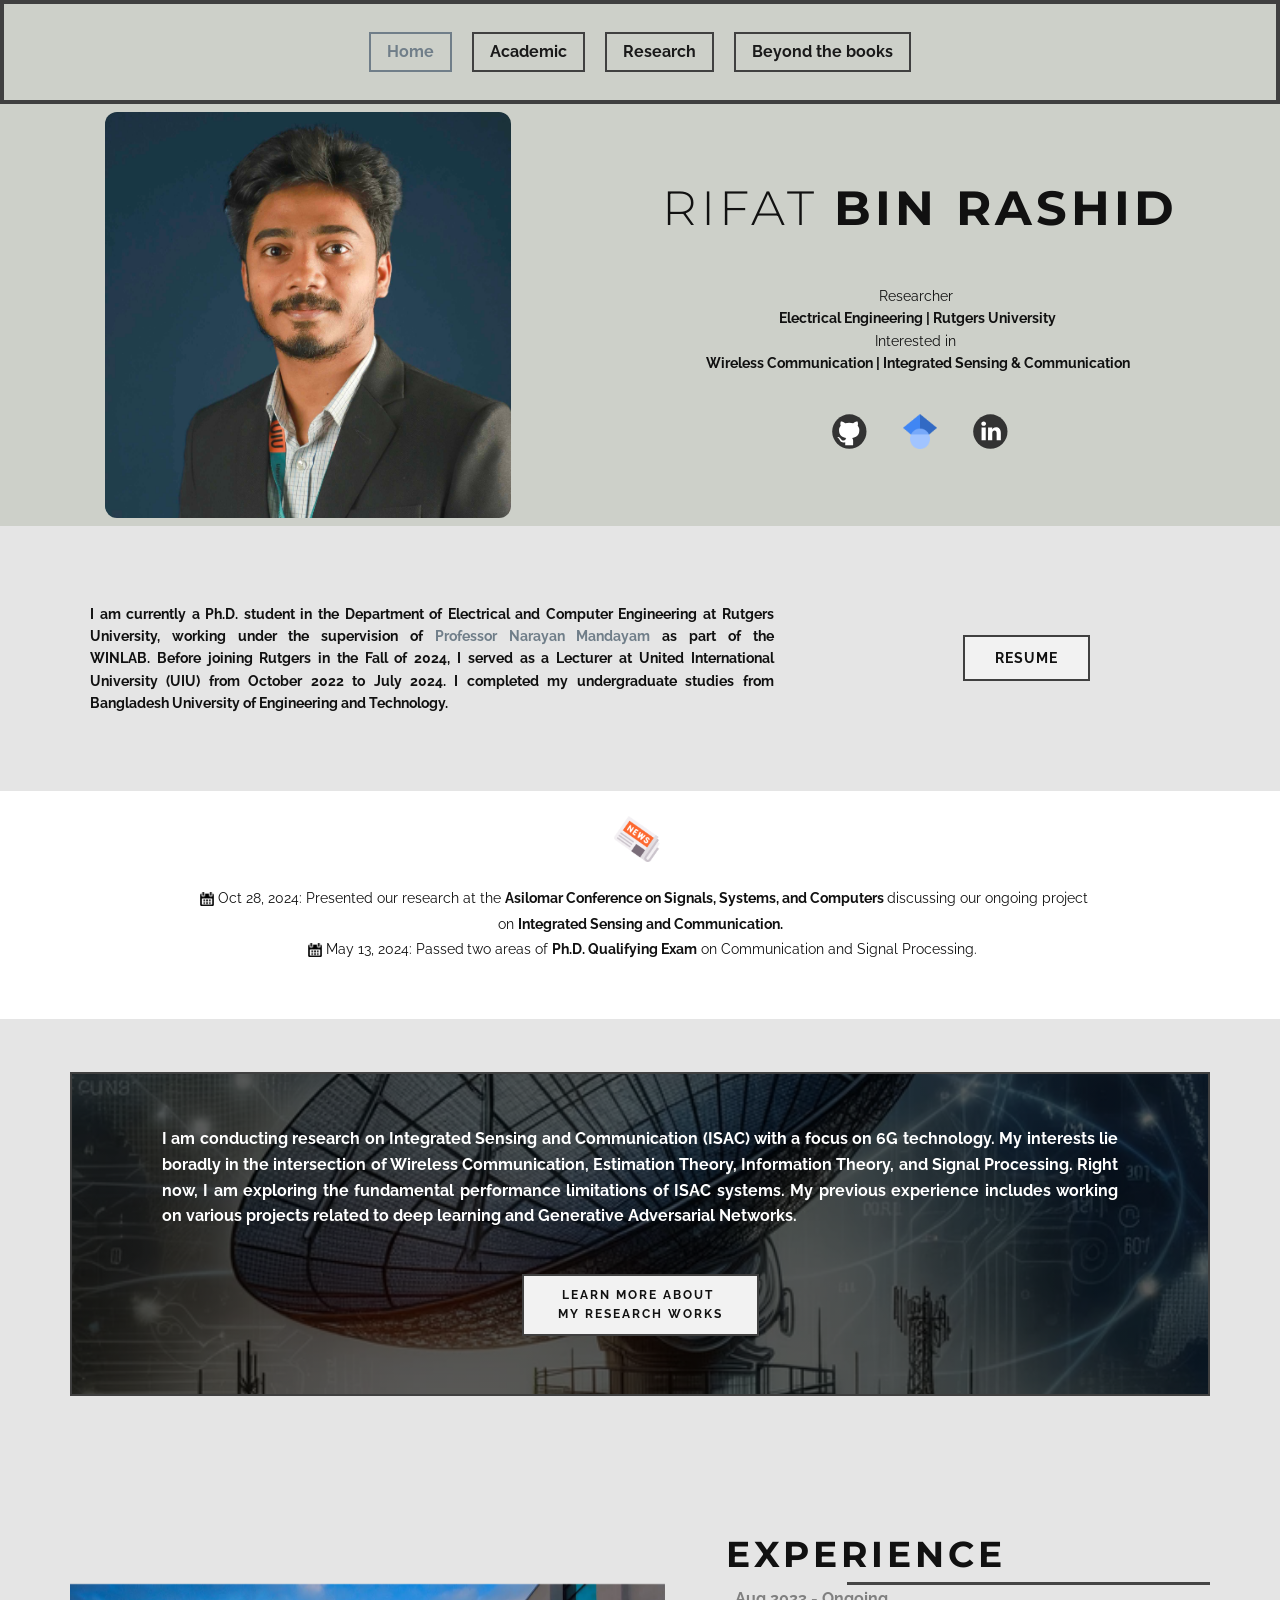
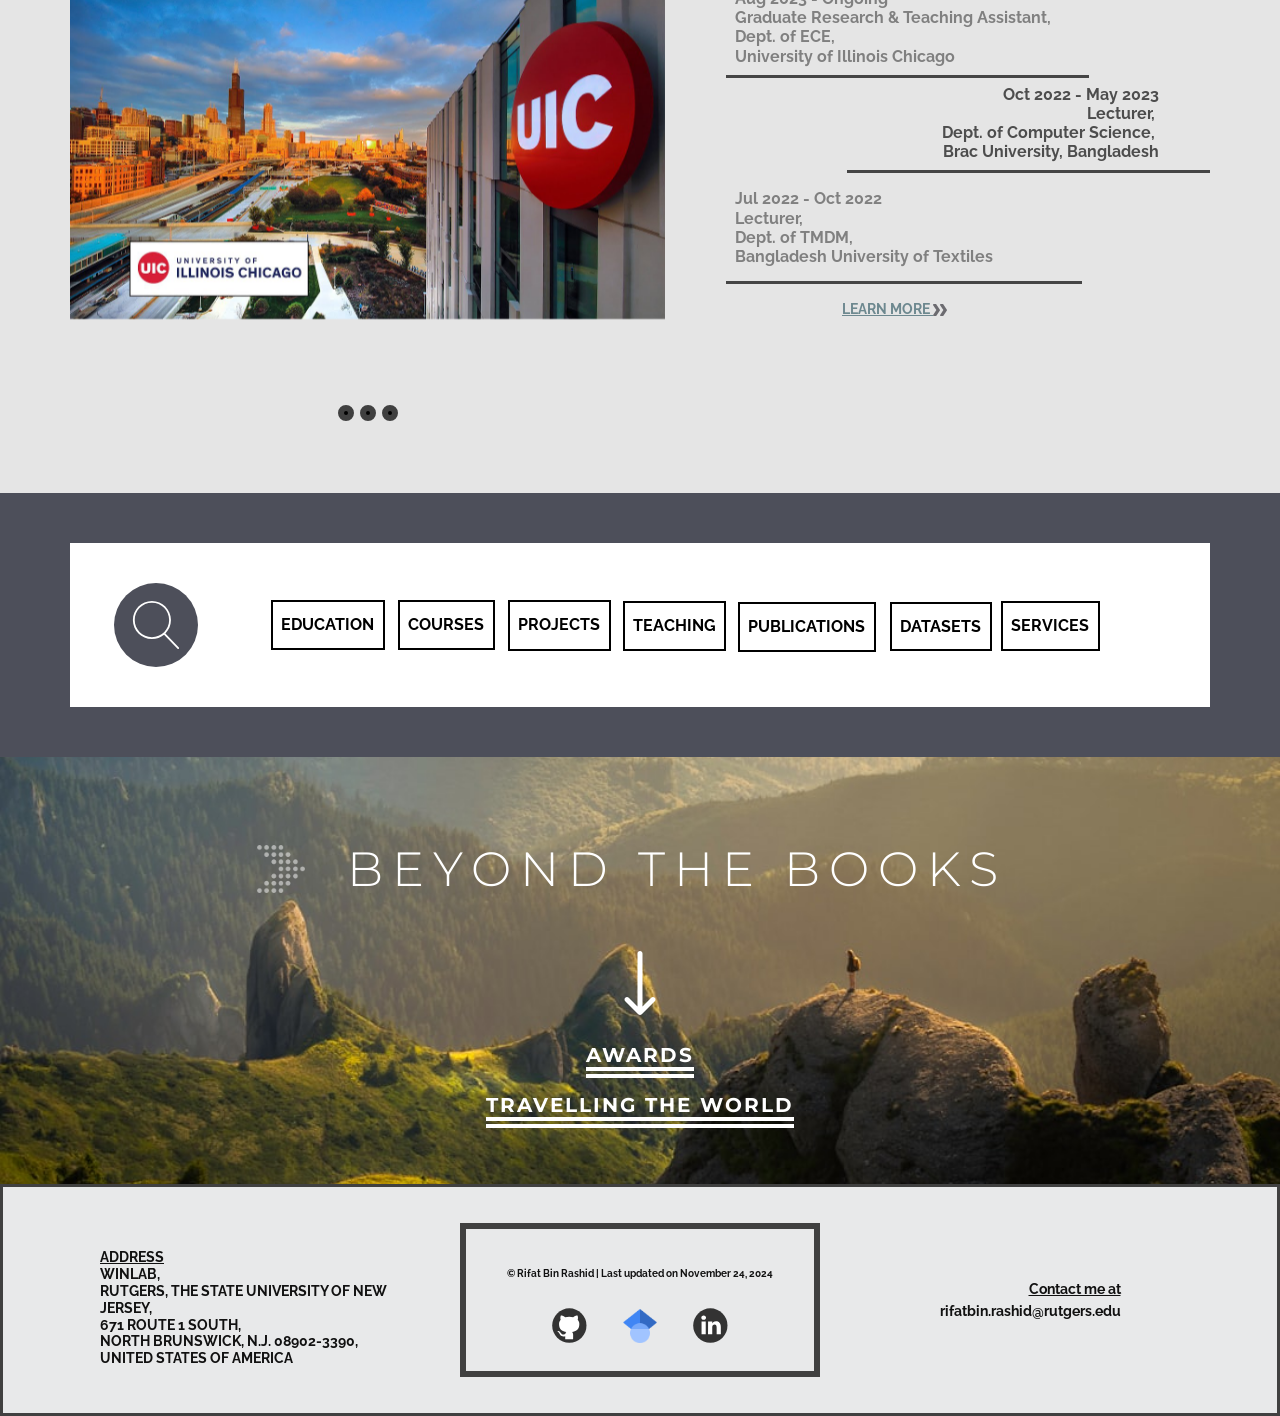
==== commit 16999af4: "Update index.html" ====
--- a/index.html
+++ b/index.html
@@ -294,7 +294,7 @@
                       <div class="u-block-container u-clearfix"><!--block_header-->
                         <h5 class="u-align-center-xs u-block-header u-custom-font u-font-raleway u-text u-text-body-color u-text-1"><!--block_header_content-->
                           <span style="font-weight: 700; text-decoration: underline !important;">Address</span>
-                          <br>WINLAB,&nbsp;<br>Rutgers, The State University of New Jersey, <br>671 Route 1 South, North Brunswick, N.J. 08902-3390, United States of America<br><!--/block_header_content-->
+                          <br>WINLAB,&nbsp;<br>Rutgers, The State University of New Jersey, <br>671 Route 1 South, <br> North Brunswick, N.J. 08902-3390, <br> United States of America<br><!--/block_header_content-->
                         </h5><!--/block_header--><!--block_content-->
                         <div class="u-block-content u-text"><!--block_content_content--><!--/block_content_content--></div><!--/block_content-->
                       </div>
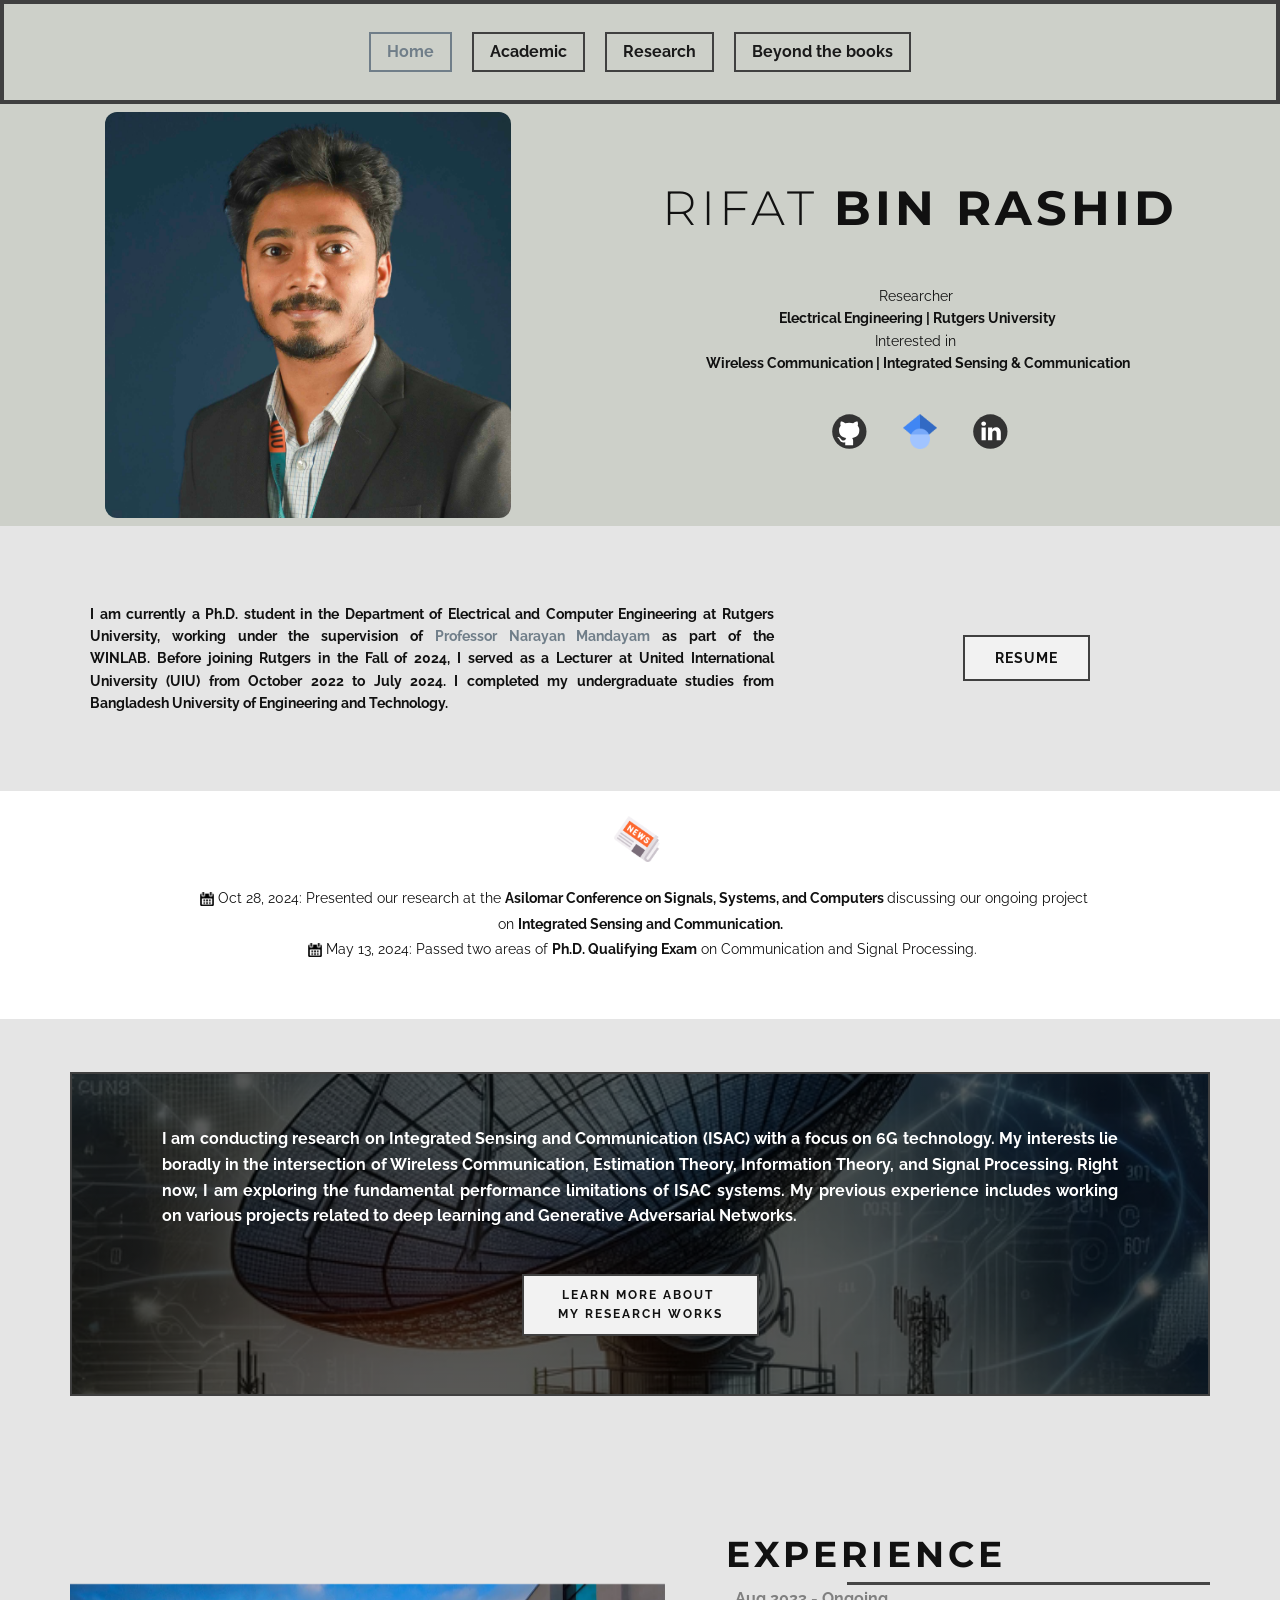
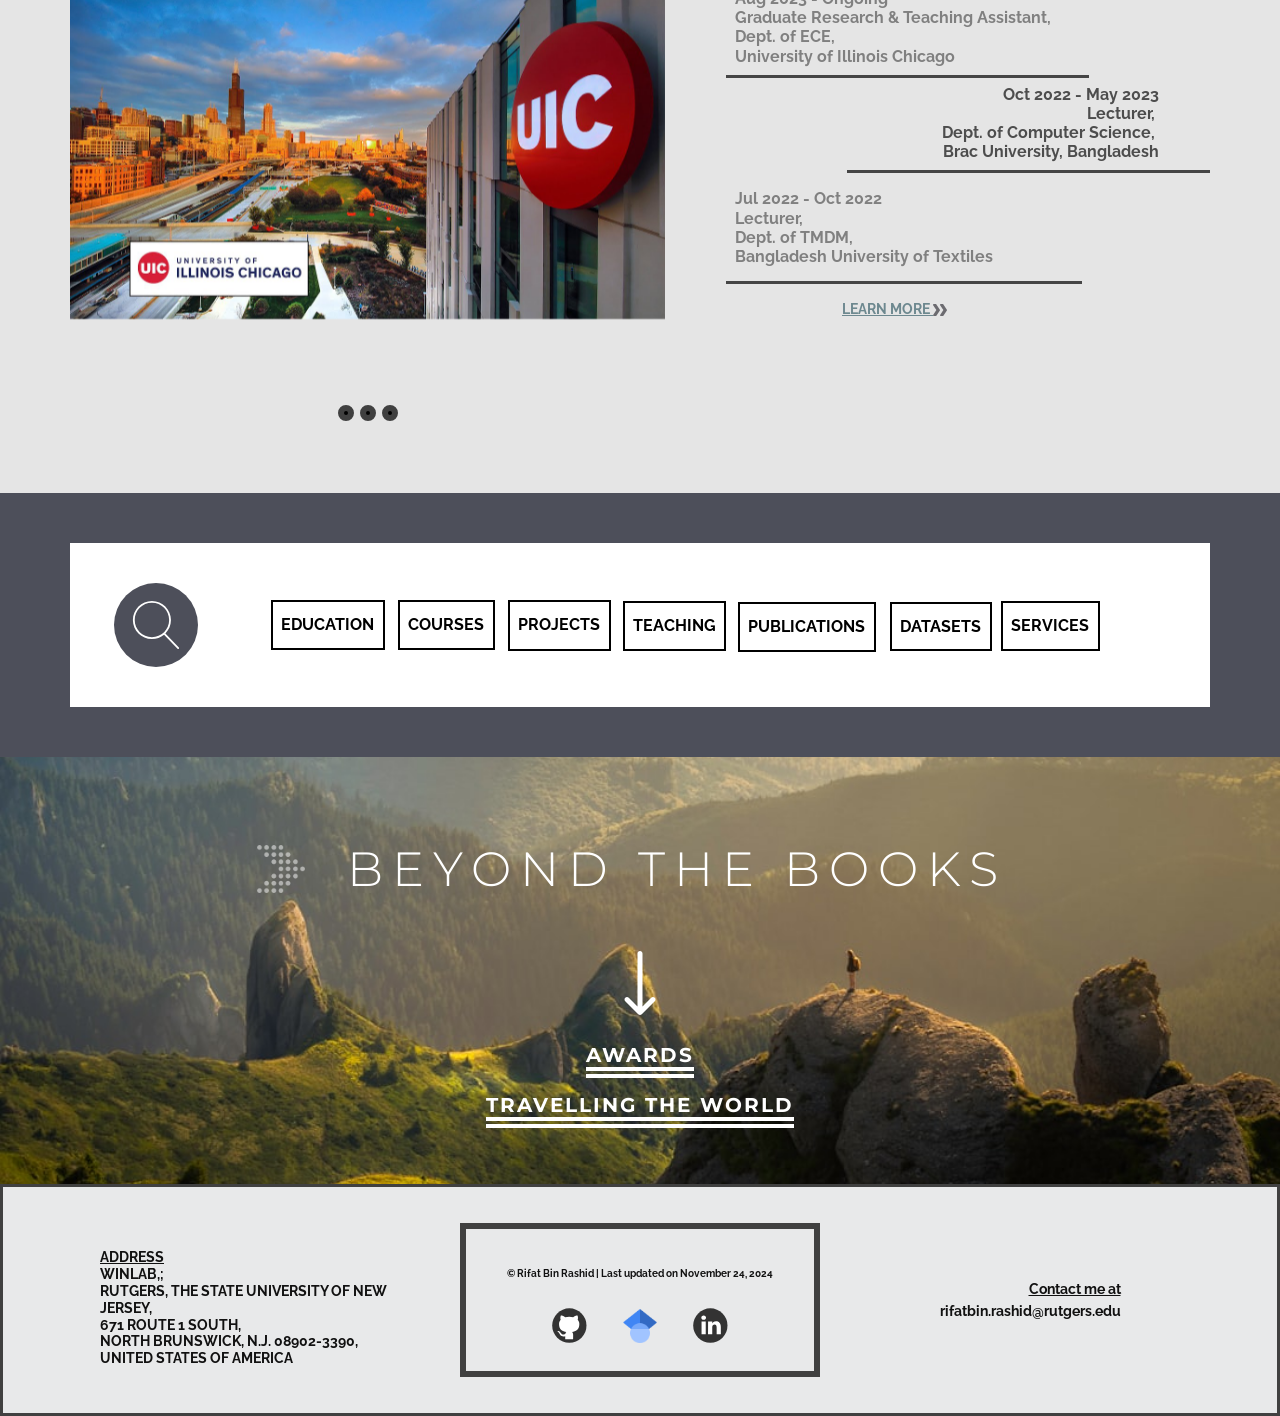
==== commit ab967fe9: "Update index.html" ====
--- a/index.html
+++ b/index.html
@@ -294,7 +294,7 @@
                       <div class="u-block-container u-clearfix"><!--block_header-->
                         <h5 class="u-align-center-xs u-block-header u-custom-font u-font-raleway u-text u-text-body-color u-text-1"><!--block_header_content-->
                           <span style="font-weight: 700; text-decoration: underline !important;">Address</span>
-                          <br>WINLAB,&nbsp;<br>Rutgers, The State University of New Jersey, <br>671 Route 1 South, <br> North Brunswick, N.J. 08902-3390, <br> United States of America<br><!--/block_header_content-->
+                          <br>WINLAB,;<br>Rutgers, The State University of New Jersey, <br>671 Route 1 South, <br>North Brunswick, N.J. 08902-3390, <br>United States of America<br><!--/block_header_content-->
                         </h5><!--/block_header--><!--block_content-->
                         <div class="u-block-content u-text"><!--block_content_content--><!--/block_content_content--></div><!--/block_content-->
                       </div>
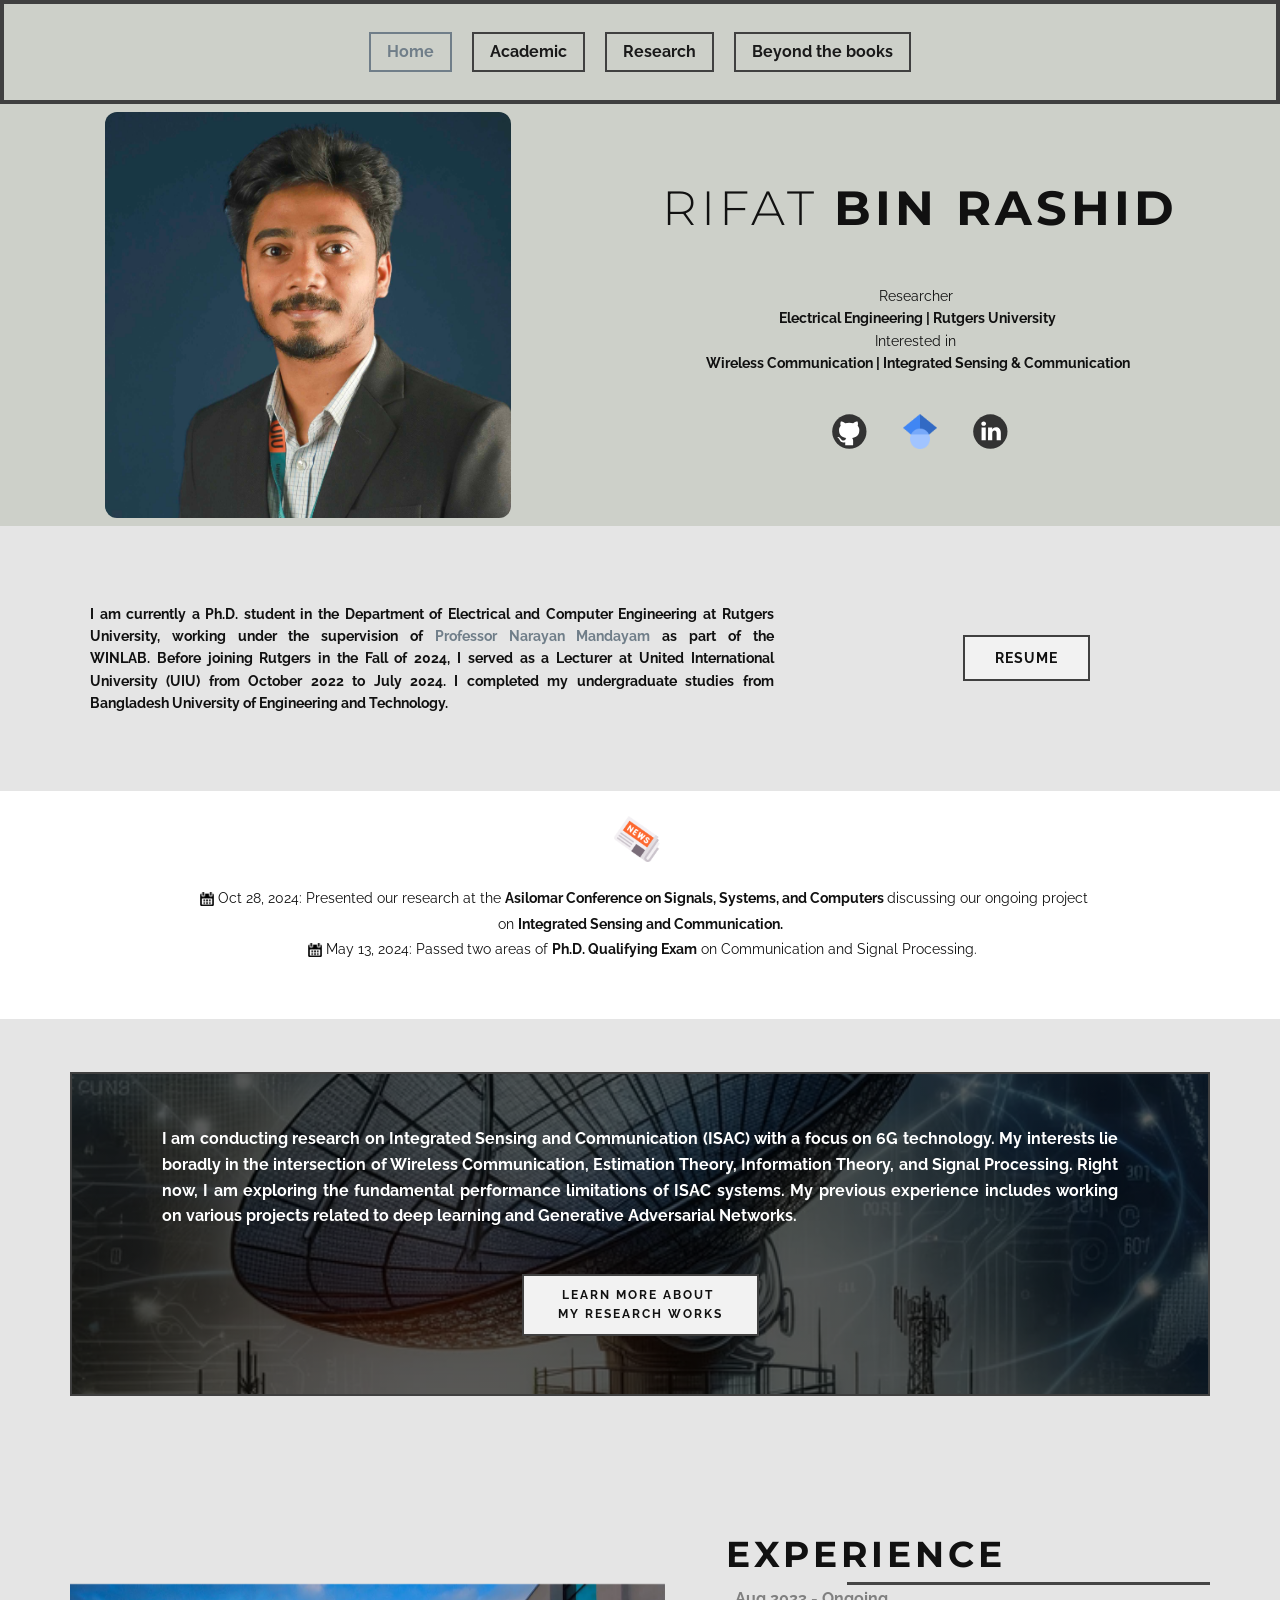
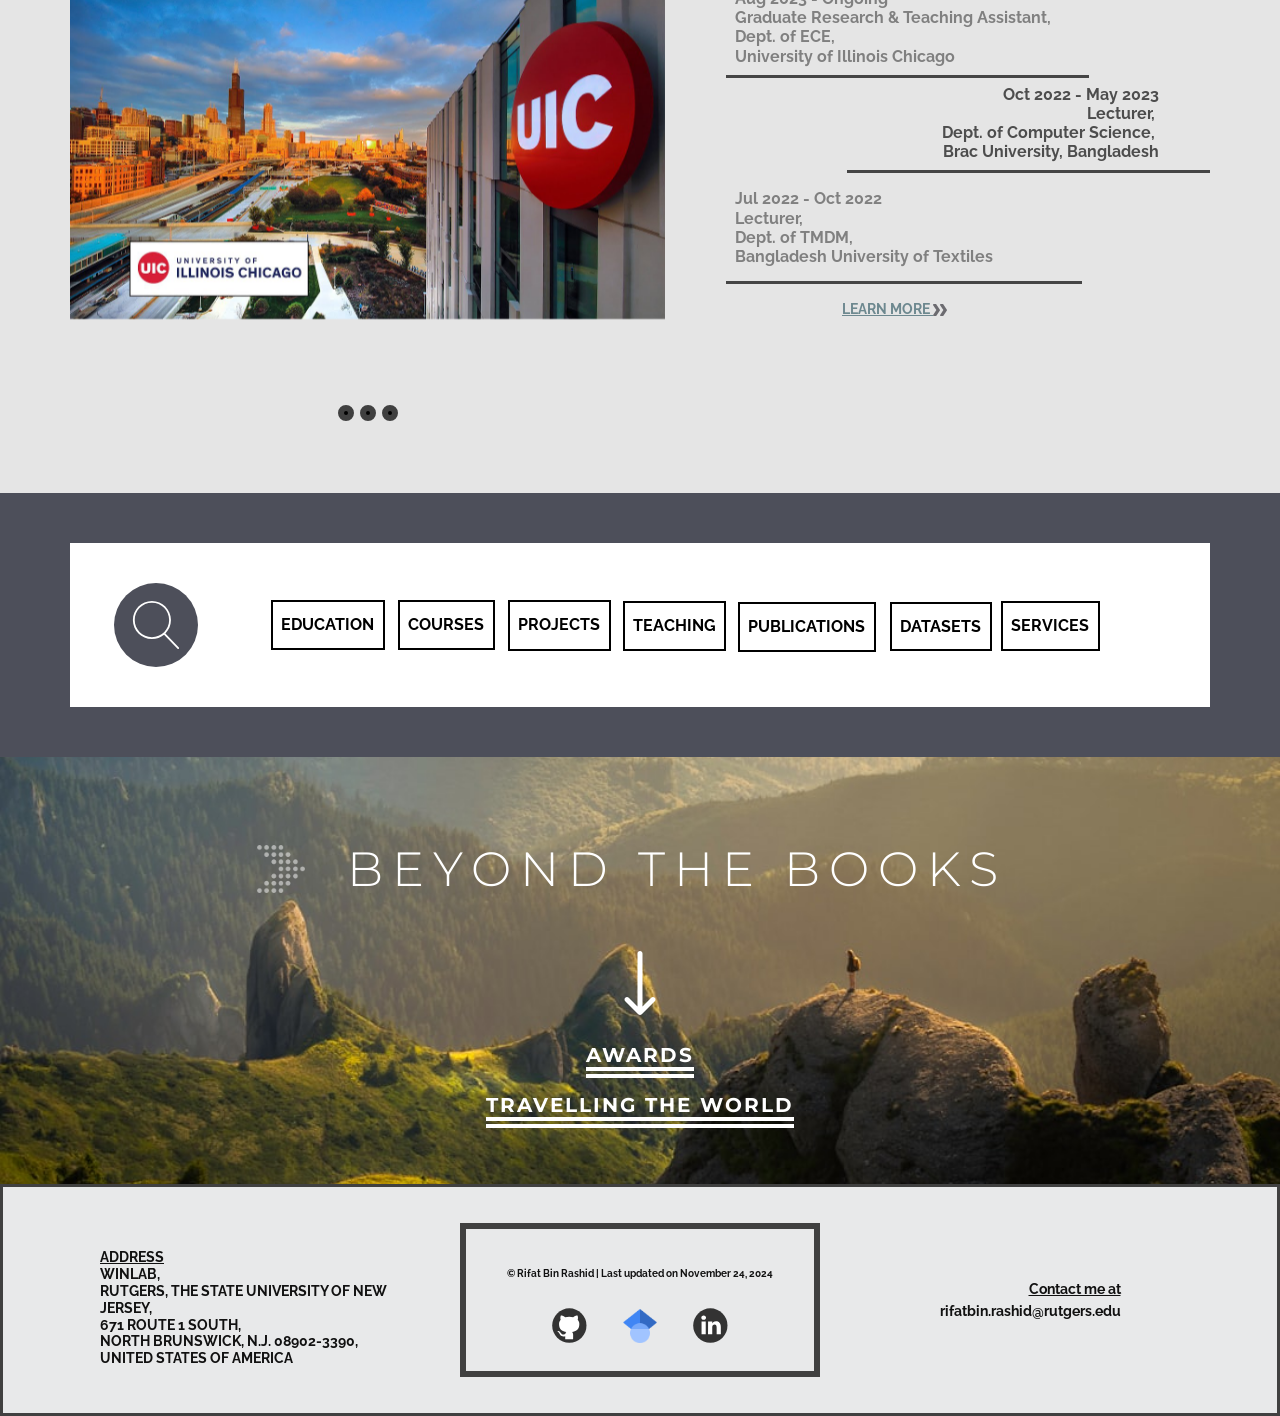
==== commit 04531266: "Update index.html" ====
--- a/index.html
+++ b/index.html
@@ -294,7 +294,7 @@
                       <div class="u-block-container u-clearfix"><!--block_header-->
                         <h5 class="u-align-center-xs u-block-header u-custom-font u-font-raleway u-text u-text-body-color u-text-1"><!--block_header_content-->
                           <span style="font-weight: 700; text-decoration: underline !important;">Address</span>
-                          <br>WINLAB,;<br>Rutgers, The State University of New Jersey, <br>671 Route 1 South, <br>North Brunswick, N.J. 08902-3390, <br>United States of America<br><!--/block_header_content-->
+                          <br>WINLAB,&nbsp;<br>Rutgers, The State University of New Jersey, <br>671 Route 1 South, <br>North Brunswick, N.J. 08902-3390, <br>United States of America<br><!--/block_header_content-->
                         </h5><!--/block_header--><!--block_content-->
                         <div class="u-block-content u-text"><!--block_content_content--><!--/block_content_content--></div><!--/block_content-->
                       </div>
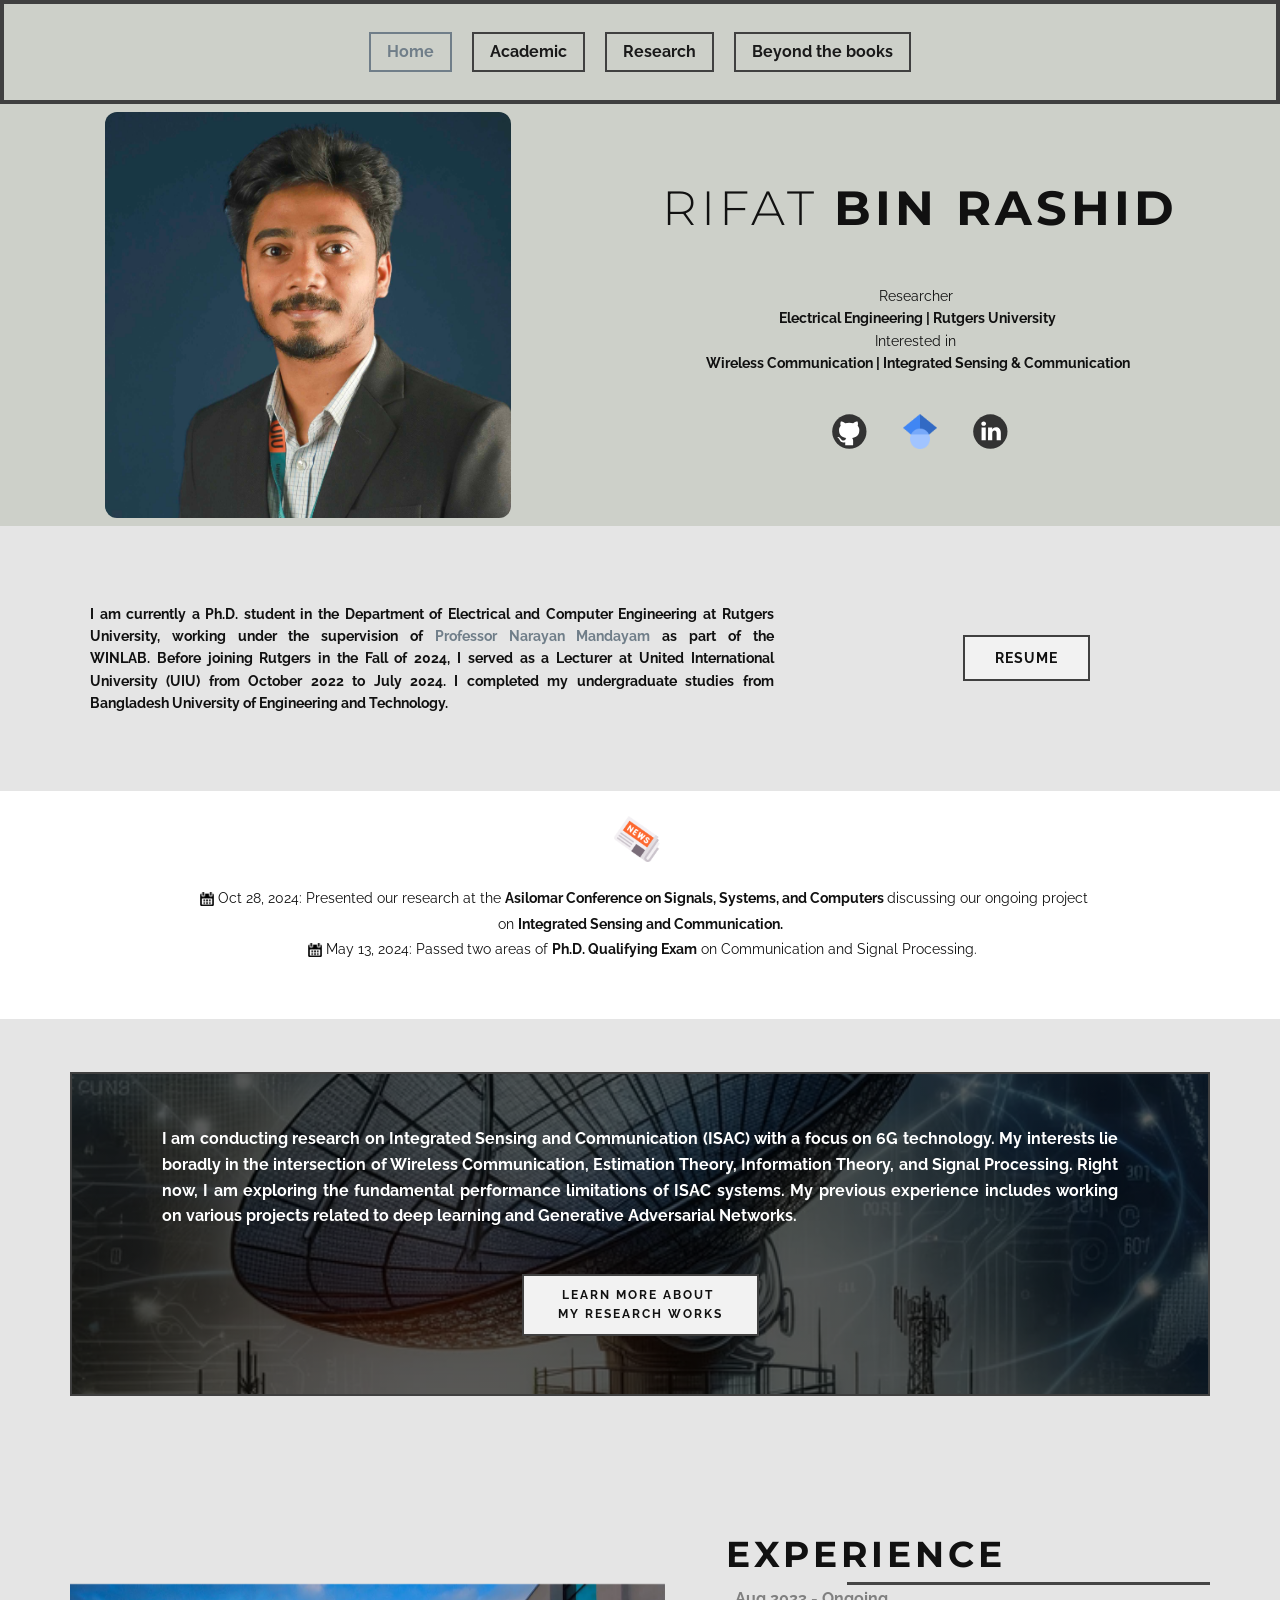
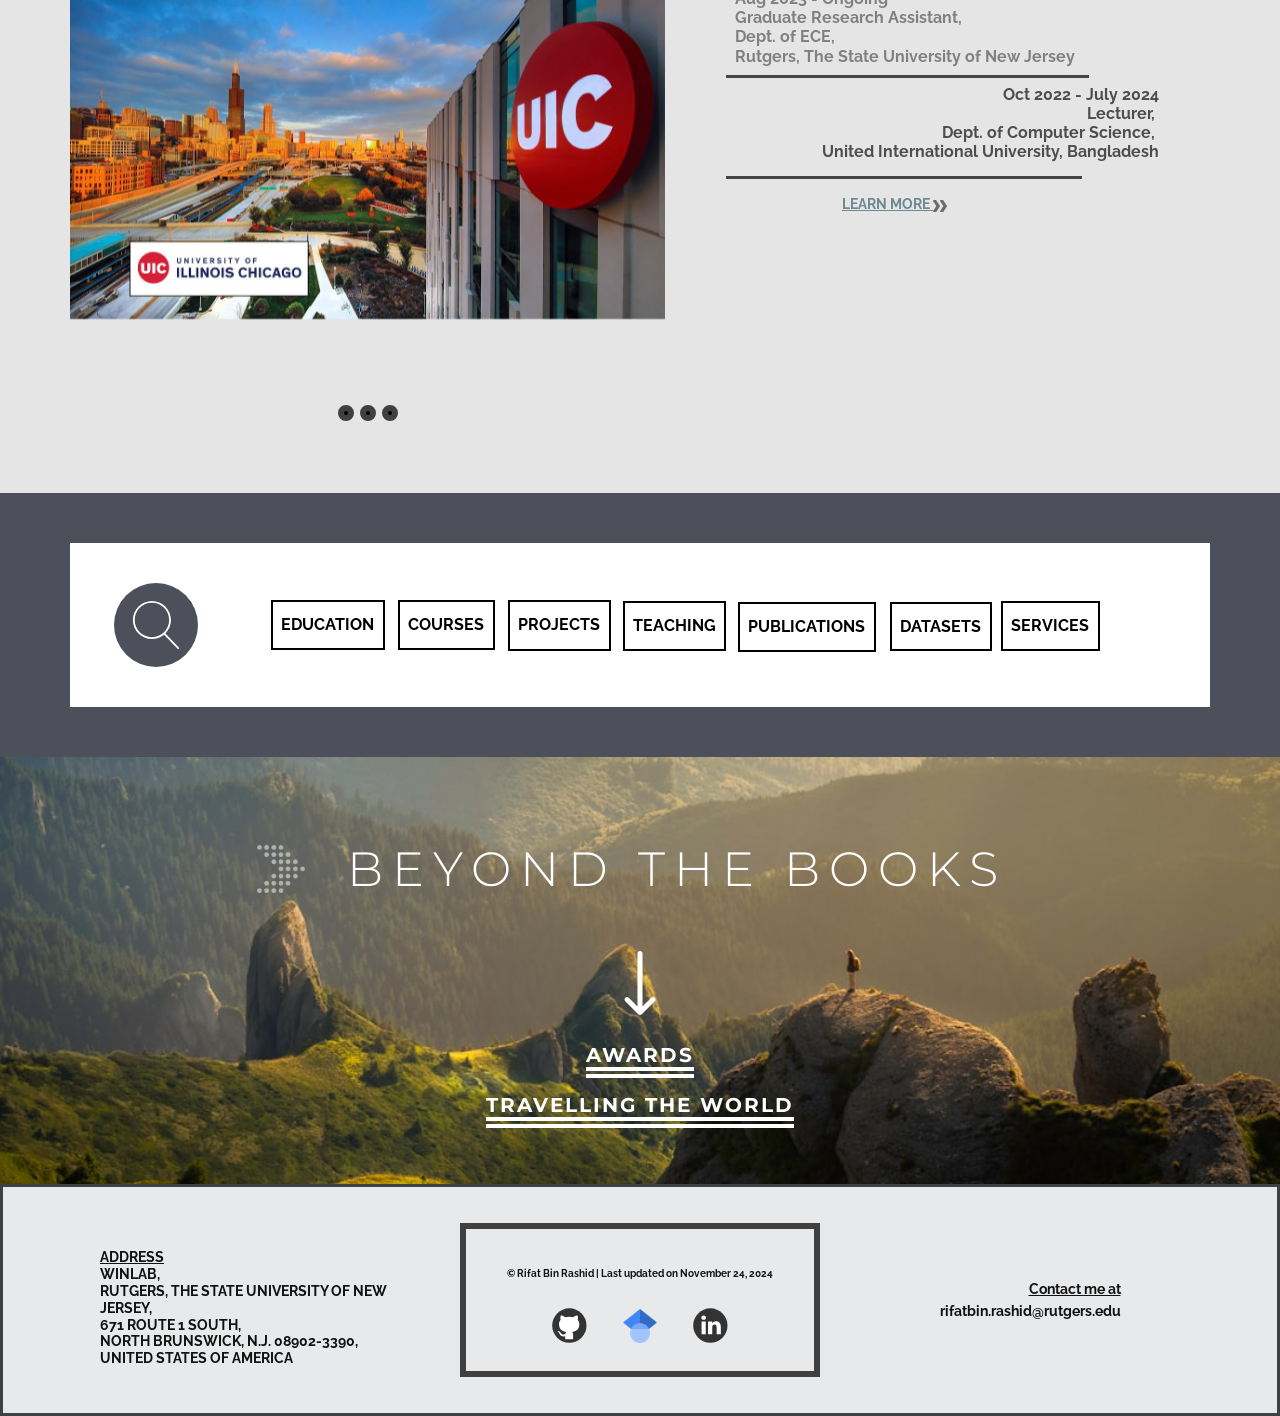
==== commit 2945a810: "Update index.html" ====
--- a/index.html
+++ b/index.html
@@ -221,13 +221,10 @@
           <div class="u-container-layout u-container-layout-4">
             <h2 class="u-custom-font u-font-montserrat u-text u-text-default u-text-1">Experience</h2>
             <div class="u-border-3 u-border-grey-dark-1 u-line u-line-horizontal u-line-1"></div>
-            <h5 class="u-custom-font u-text u-text-font u-text-grey-50 u-text-2">Aug 2023 - Ongoing<br>Graduate Research &amp; Teaching Assistant,&nbsp;<br>Dept. of ECE,&nbsp;<br>University of Illinois Chicago
+            <h5 class="u-custom-font u-text u-text-font u-text-grey-50 u-text-2">Aug 2023 - Ongoing<br>Graduate Research Assistant,&nbsp;<br>Dept. of ECE,&nbsp;<br>Rutgers, The State University of New Jersey
             </h5>
             <div class="u-border-3 u-border-grey-dark-1 u-line u-line-horizontal u-line-2"></div>
-            <h5 class="u-align-right u-custom-font u-text u-text-default u-text-font u-text-grey-70 u-text-3">Oct 2022 - May 2023<br>Lecturer,&nbsp;<br>Dept. of Computer Science,&nbsp;<br>Brac University, Bangladesh
-            </h5>
-            <div class="u-border-3 u-border-grey-dark-1 u-line u-line-horizontal u-line-3"></div>
-            <h5 class="u-custom-font u-text u-text-font u-text-grey-50 u-text-4">Jul 2022 - Oct 2022<br>Lecturer,<br>Dept. of TMDM,&nbsp;<br>Bangladesh University of Textiles
+            <h5 class="u-align-right u-custom-font u-text u-text-default u-text-font u-text-grey-70 u-text-3">Oct 2022 - July 2024<br>Lecturer,&nbsp;<br>Dept. of Computer Science,&nbsp;<br>United International University, Bangladesh
             </h5>
             <div class="u-border-3 u-border-grey-dark-1 u-line u-line-horizontal u-line-4"></div>
             <a href="Teaching.html" class="u-border-none u-btn u-button-style u-none u-text-active-black u-text-hover-palette-2-base u-text-palette-5-dark-1 u-btn-1">Learn More&nbsp;<span class="u-icon u-text-palette-2-dark-1"><svg class="u-svg-content" viewBox="0 -32 426.66667 426" style="width: 1em; height: 1em;"><path d="m213.332031 181.667969c0 4.265625-1.277343 8.53125-3.625 11.730469l-106.667969 160c-3.839843 5.761718-10.238281 9.601562-17.707031 9.601562h-64c-11.730469 0-21.332031-9.601562-21.332031-21.332031 0-4.269531 1.28125-8.535157 3.625-11.734375l98.773438-148.265625-98.773438-148.269531c-2.34375-3.199219-3.625-7.464844-3.625-11.730469 0-11.734375 9.601562-21.335938 21.332031-21.335938h64c7.46875 0 13.867188 3.839844 17.707031 9.601563l106.667969 160c2.347657 3.199218 3.625 7.464844 3.625 11.734375zm0 0"></path><path d="m426.667969 181.667969c0 4.265625-1.28125 8.53125-3.628907 11.730469l-106.664062 160c-3.839844 5.761718-10.242188 9.601562-17.707031 9.601562h-64c-11.734375 0-21.335938-9.601562-21.335938-21.332031 0-4.269531 1.28125-8.535157 3.628907-11.734375l98.773437-148.265625-98.773437-148.269531c-2.347657-3.199219-3.628907-7.464844-3.628907-11.730469 0-11.734375 9.601563-21.335938 21.335938-21.335938h64c7.464843 0 13.867187 3.839844 17.707031 9.601563l106.664062 160c2.347657 3.199218 3.628907 7.464844 3.628907 11.734375zm0 0"></path></svg></span>
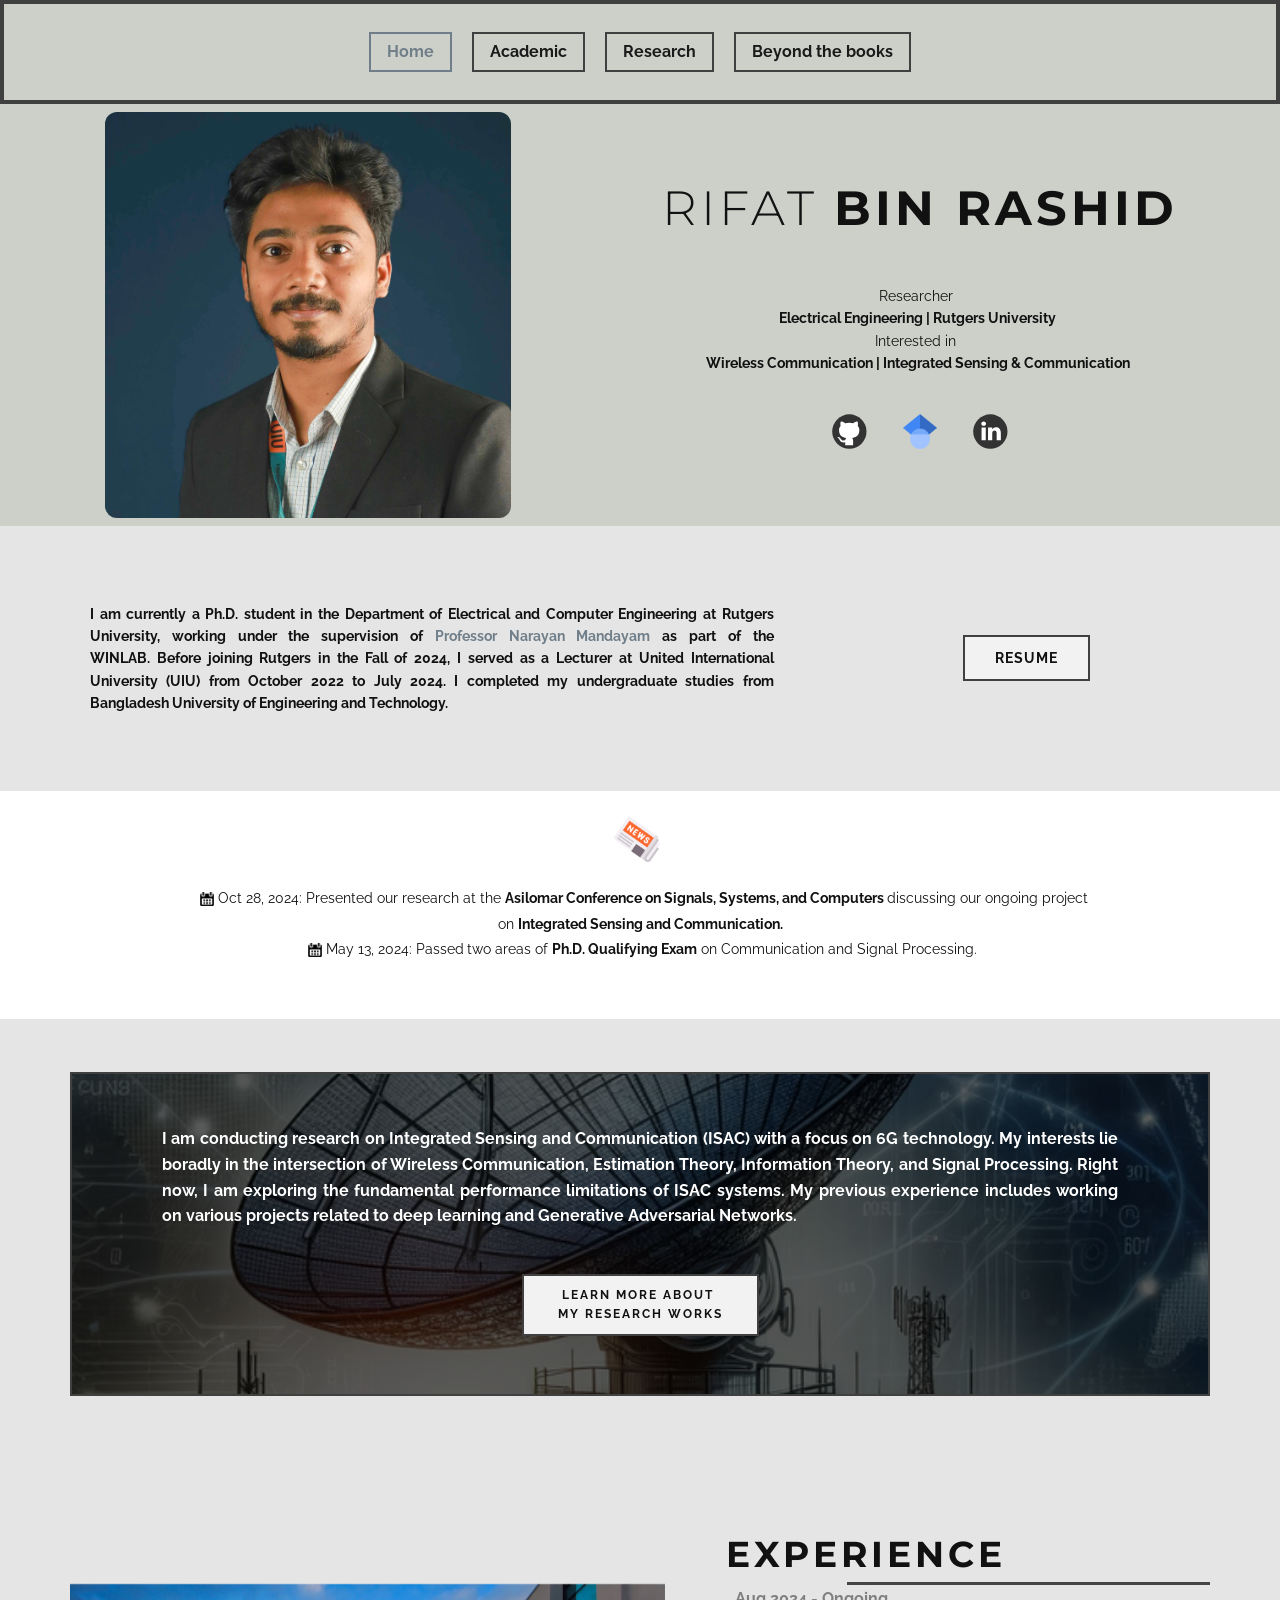
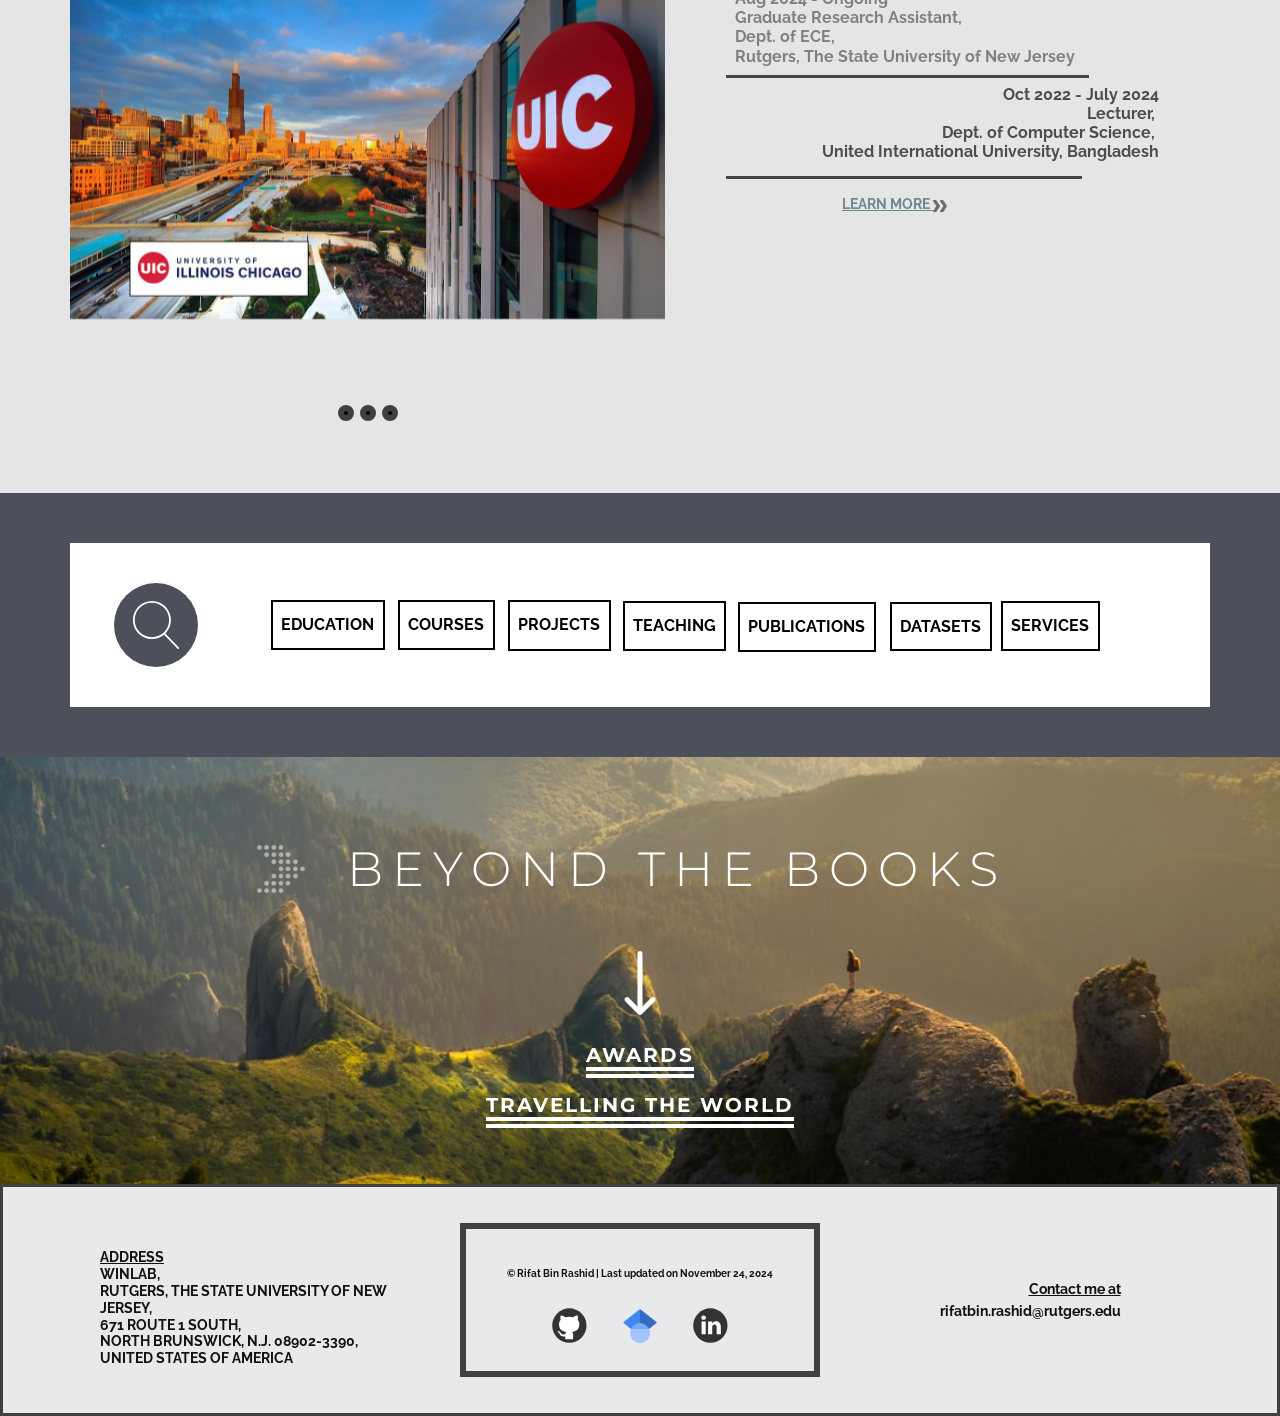
==== commit e6f26bf0: "Update index.html" ====
--- a/index.html
+++ b/index.html
@@ -140,7 +140,7 @@
               </div>
               <div class="u-container-style u-layout-cell u-right-cell u-size-21 u-layout-cell-2">
                 <div class="u-container-layout u-valign-middle-xs u-container-layout-2">
-                  <a href="https://drive.google.com/file/d/1ei5D3sKghQOYN9W5wJcwx8kEYd9vOah1/view?usp=sharing" class="u-active-palette-5-base u-border-2 u-border-grey-75 u-border-hover-black u-btn u-button-style u-grey-5 u-hover-feature u-hover-palette-2-base u-btn-2" data-animation-name="customAnimationIn" data-animation-duration="1000" target="_blank">Resume </a>
+                  <a href="https://drive.google.com/file/d/1fw79MuW8Z8Lg68YyQxFyQ930s6fjohTf/view?usp=sharing" class="u-active-palette-5-base u-border-2 u-border-grey-75 u-border-hover-black u-btn u-button-style u-grey-5 u-hover-feature u-hover-palette-2-base u-btn-2" data-animation-name="customAnimationIn" data-animation-duration="1000" target="_blank">Resume </a>
                 </div>
               </div>
             </div>
@@ -221,7 +221,7 @@
           <div class="u-container-layout u-container-layout-4">
             <h2 class="u-custom-font u-font-montserrat u-text u-text-default u-text-1">Experience</h2>
             <div class="u-border-3 u-border-grey-dark-1 u-line u-line-horizontal u-line-1"></div>
-            <h5 class="u-custom-font u-text u-text-font u-text-grey-50 u-text-2">Aug 2023 - Ongoing<br>Graduate Research Assistant,&nbsp;<br>Dept. of ECE,&nbsp;<br>Rutgers, The State University of New Jersey
+            <h5 class="u-custom-font u-text u-text-font u-text-grey-50 u-text-2">Aug 2024 - Ongoing<br>Graduate Research Assistant,&nbsp;<br>Dept. of ECE,&nbsp;<br>Rutgers, The State University of New Jersey
             </h5>
             <div class="u-border-3 u-border-grey-dark-1 u-line u-line-horizontal u-line-2"></div>
             <h5 class="u-align-right u-custom-font u-text u-text-default u-text-font u-text-grey-70 u-text-3">Oct 2022 - July 2024<br>Lecturer,&nbsp;<br>Dept. of Computer Science,&nbsp;<br>United International University, Bangladesh
